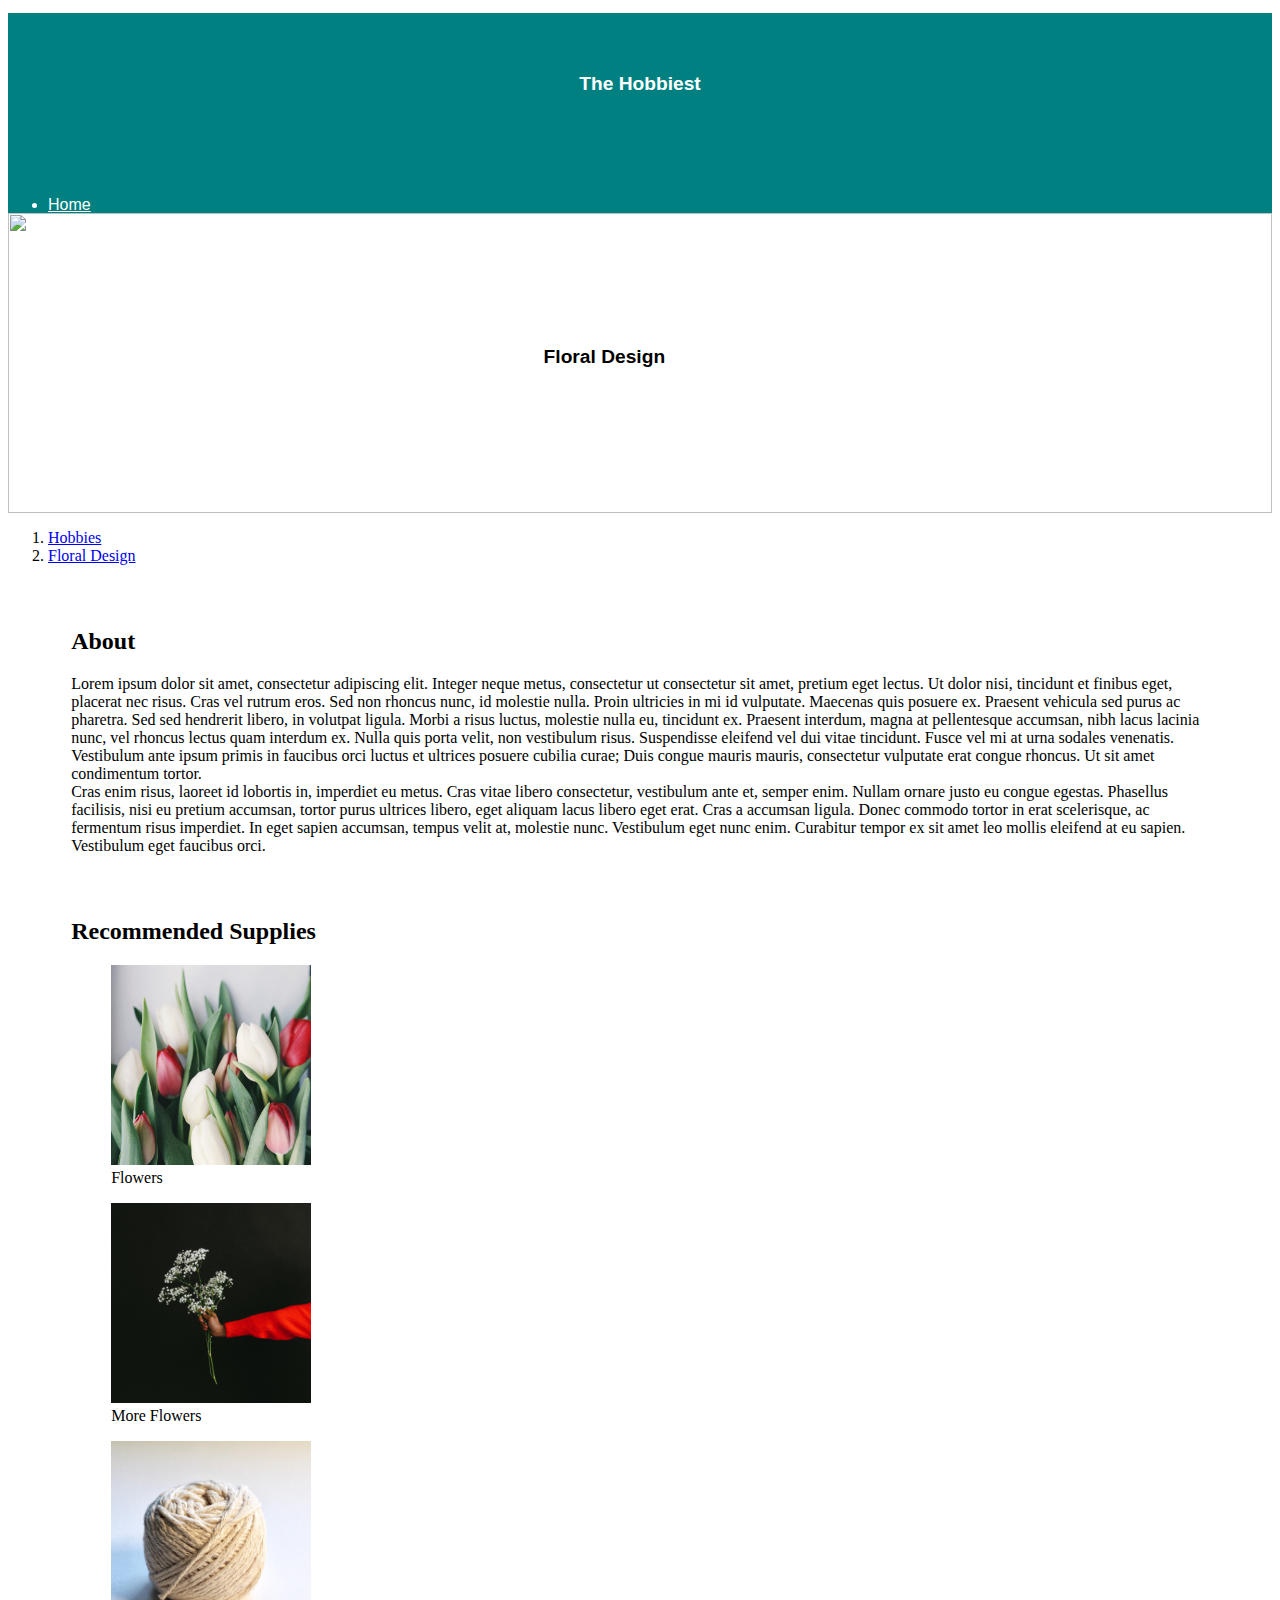
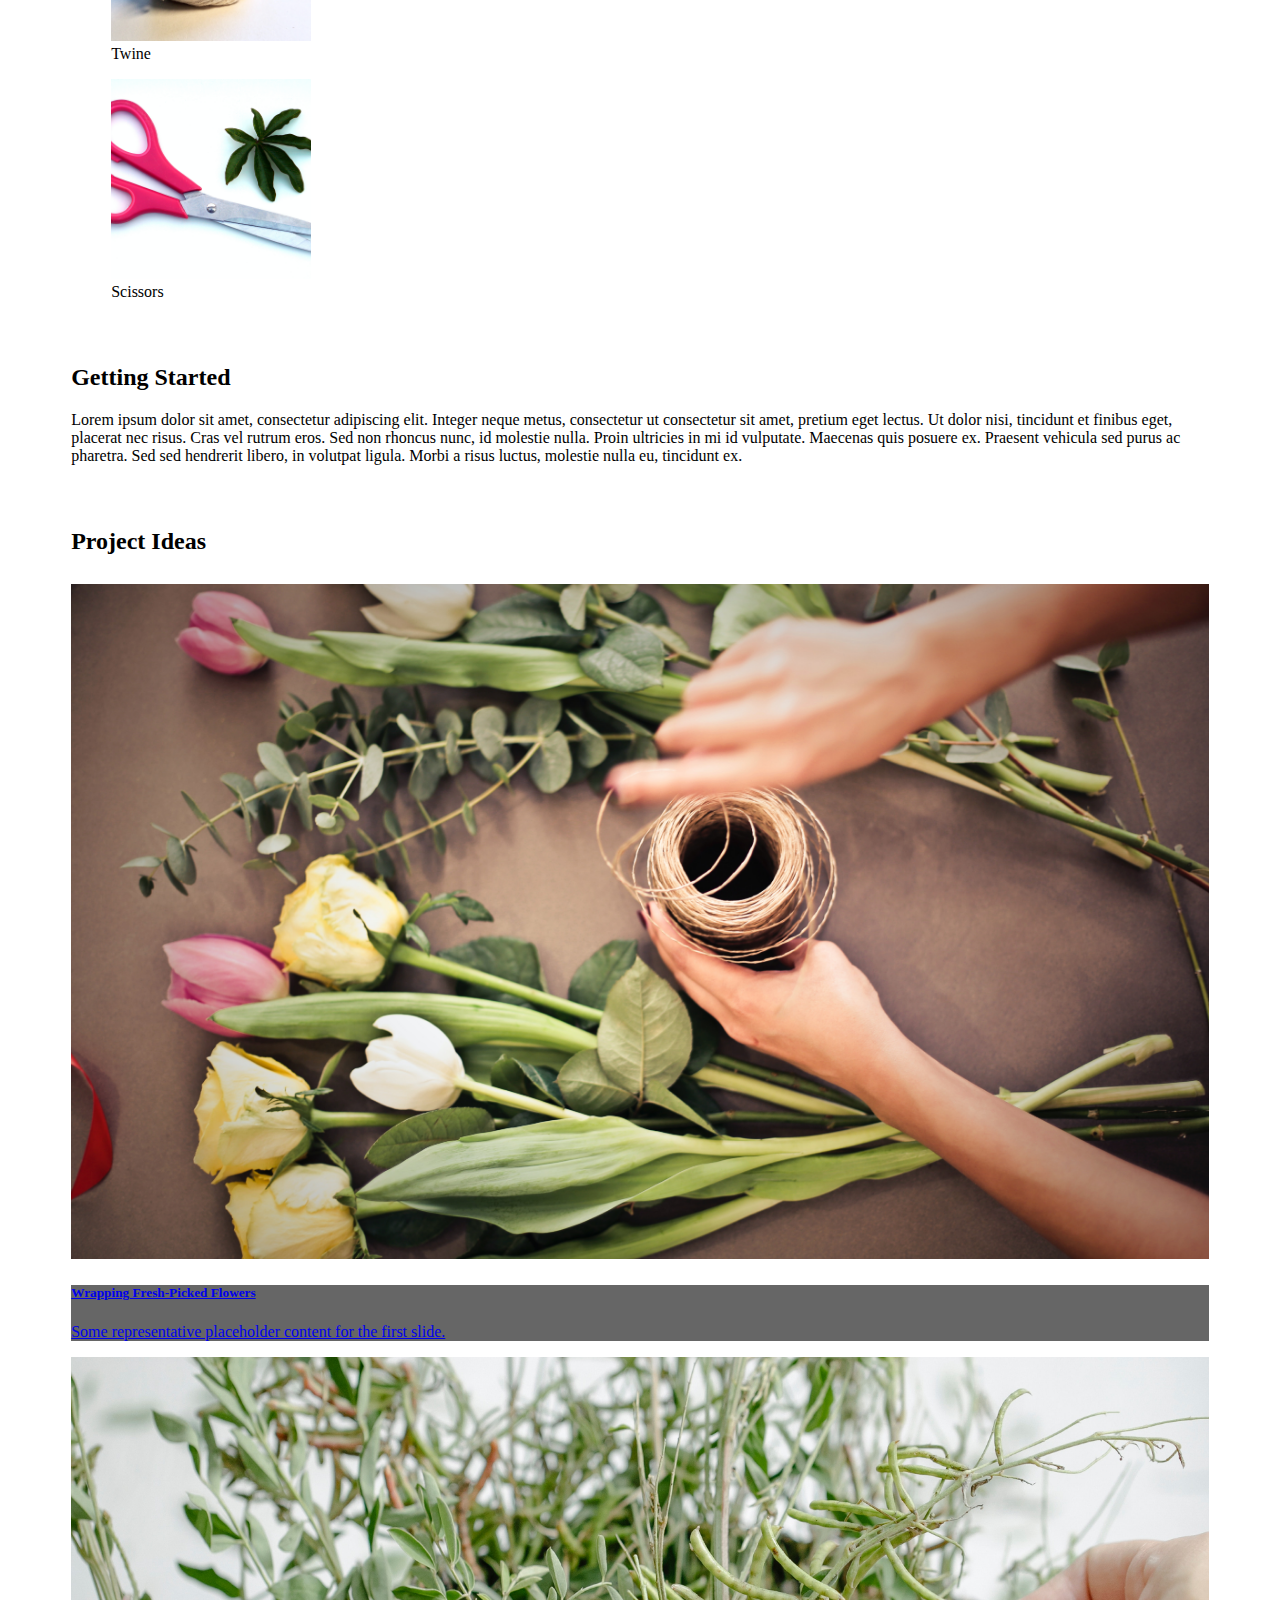
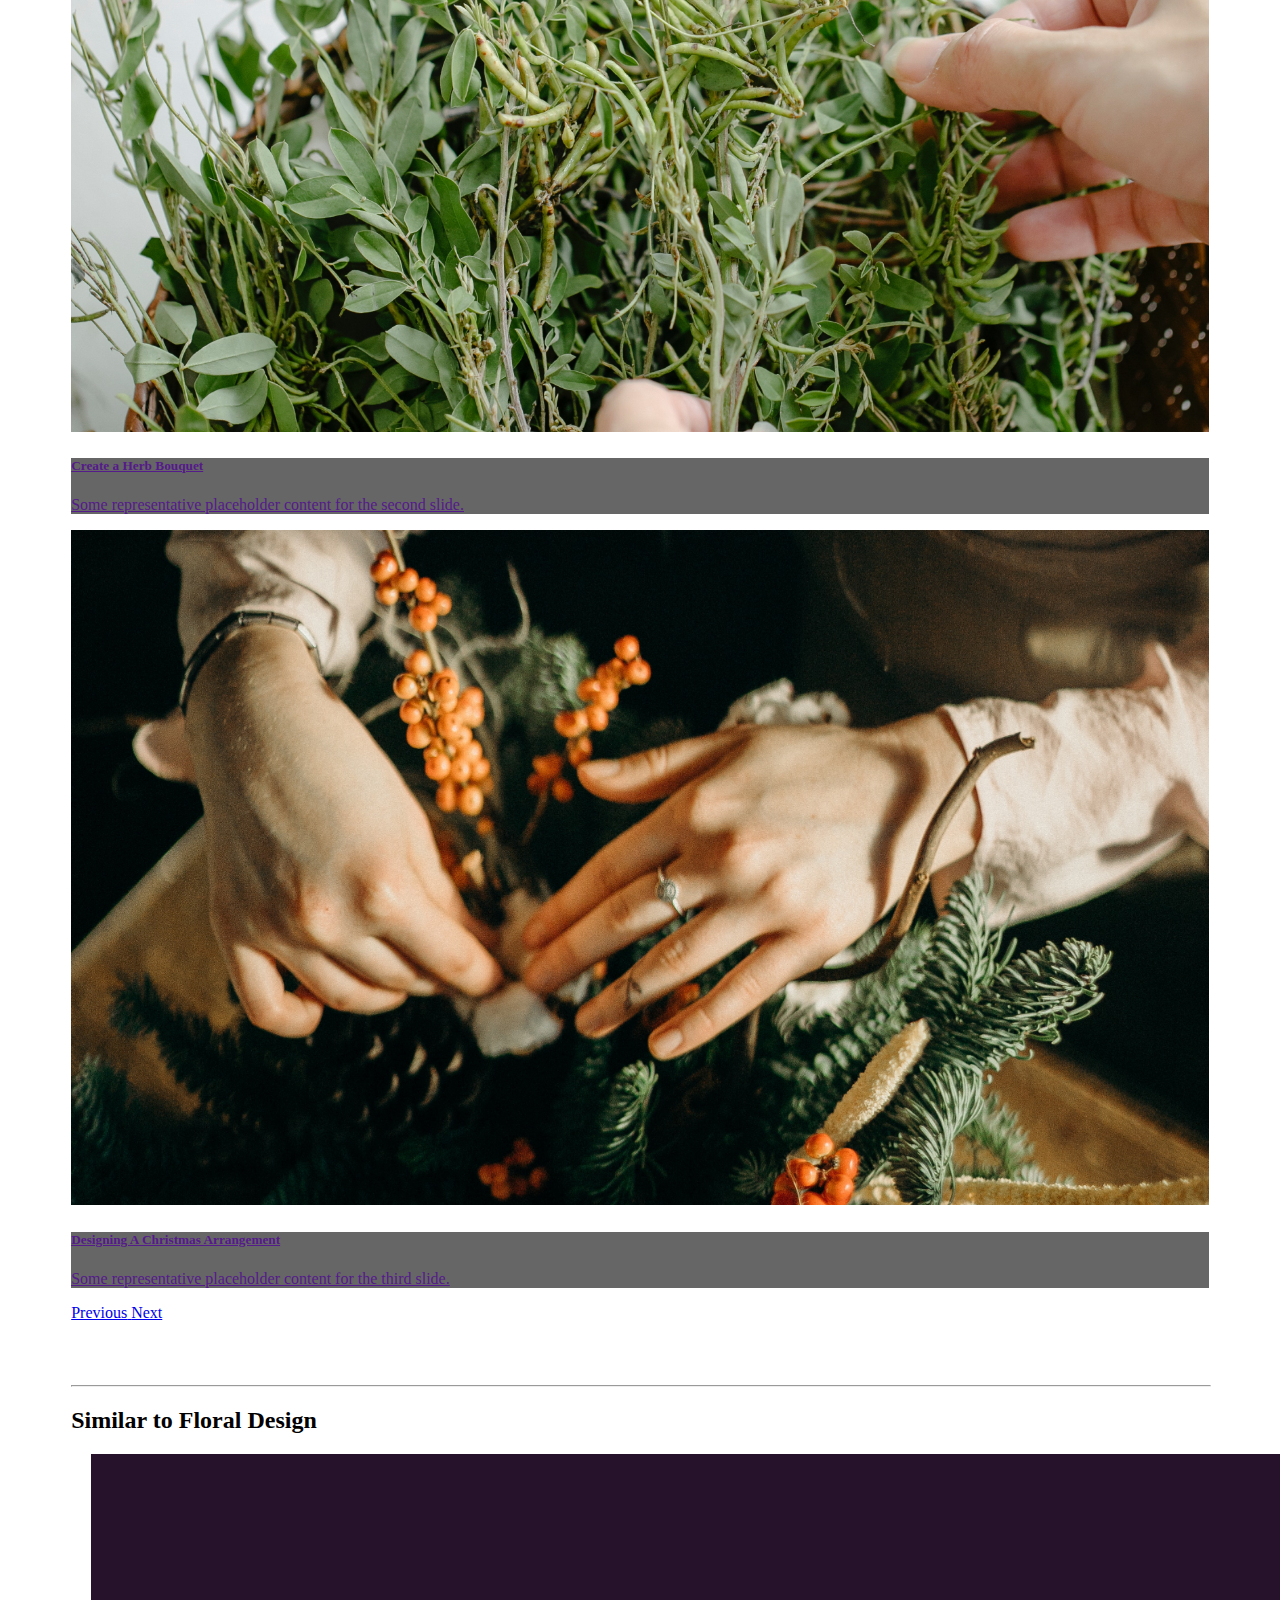
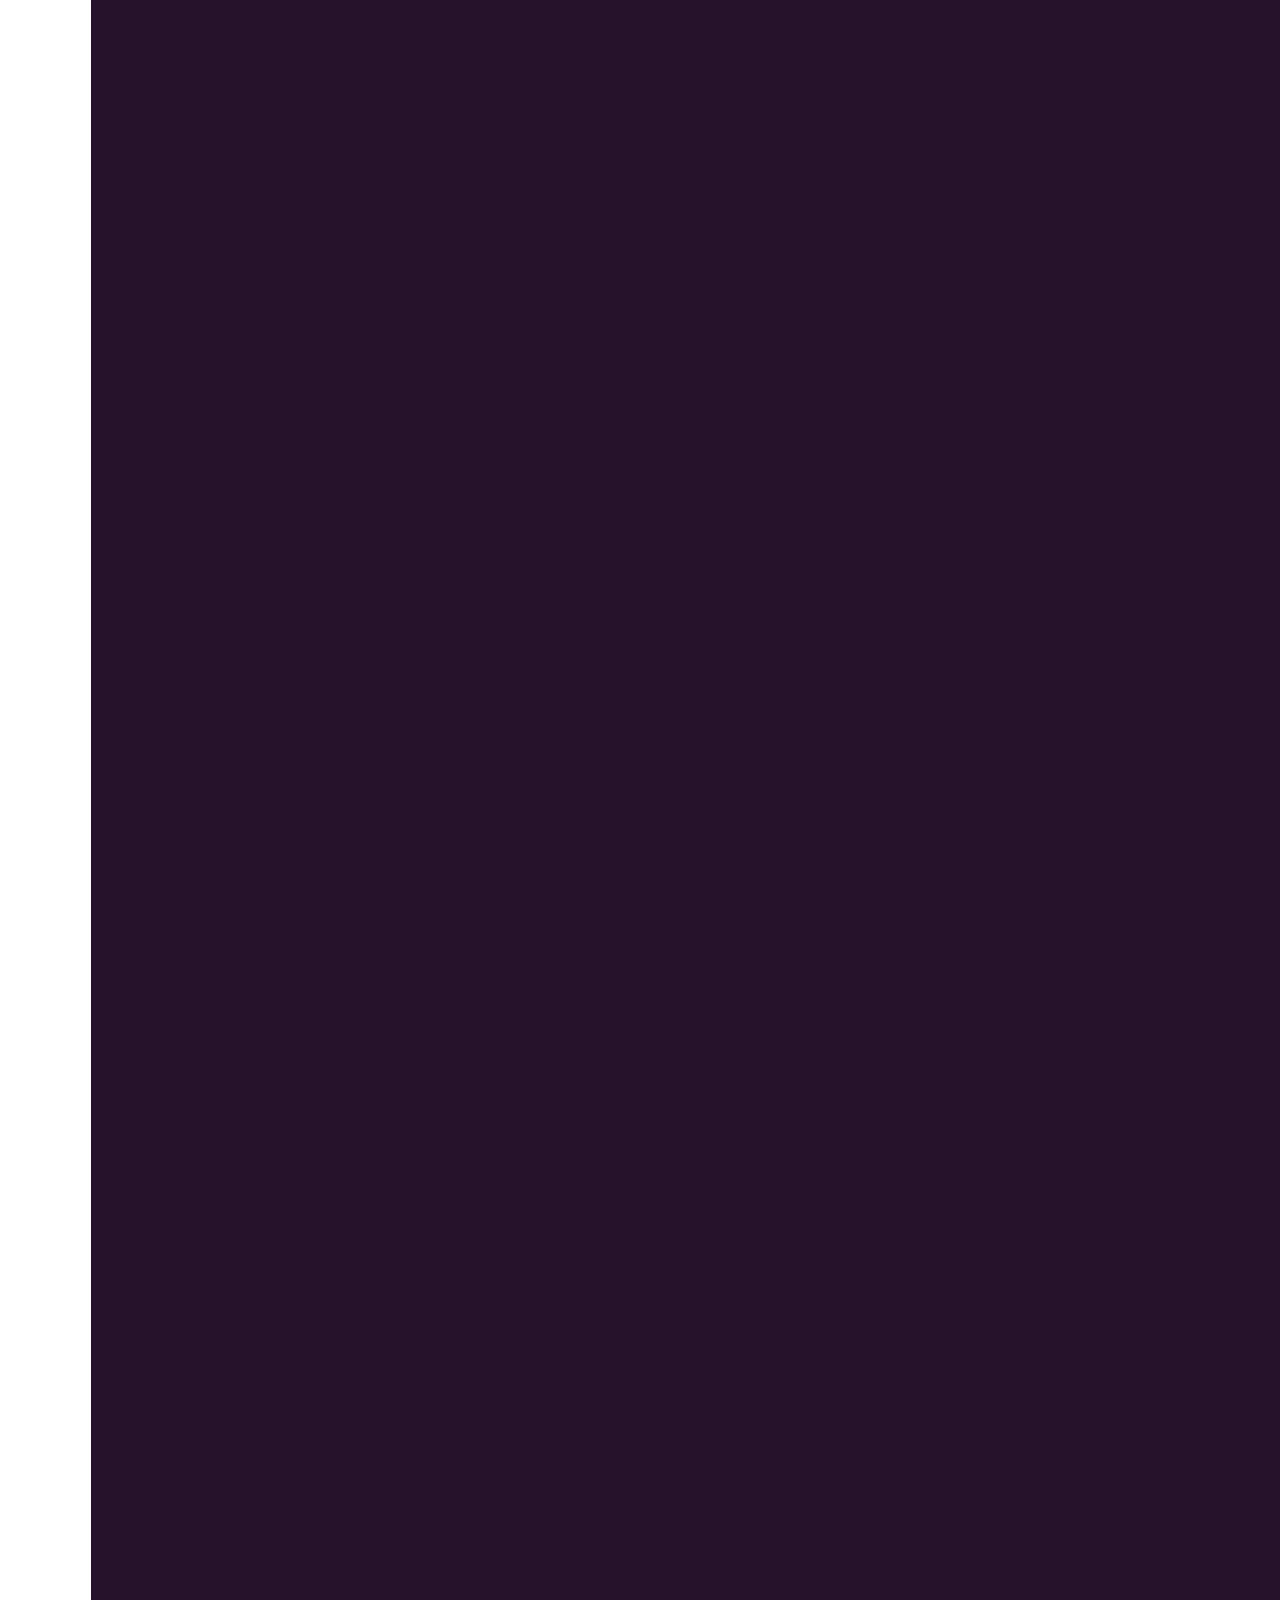
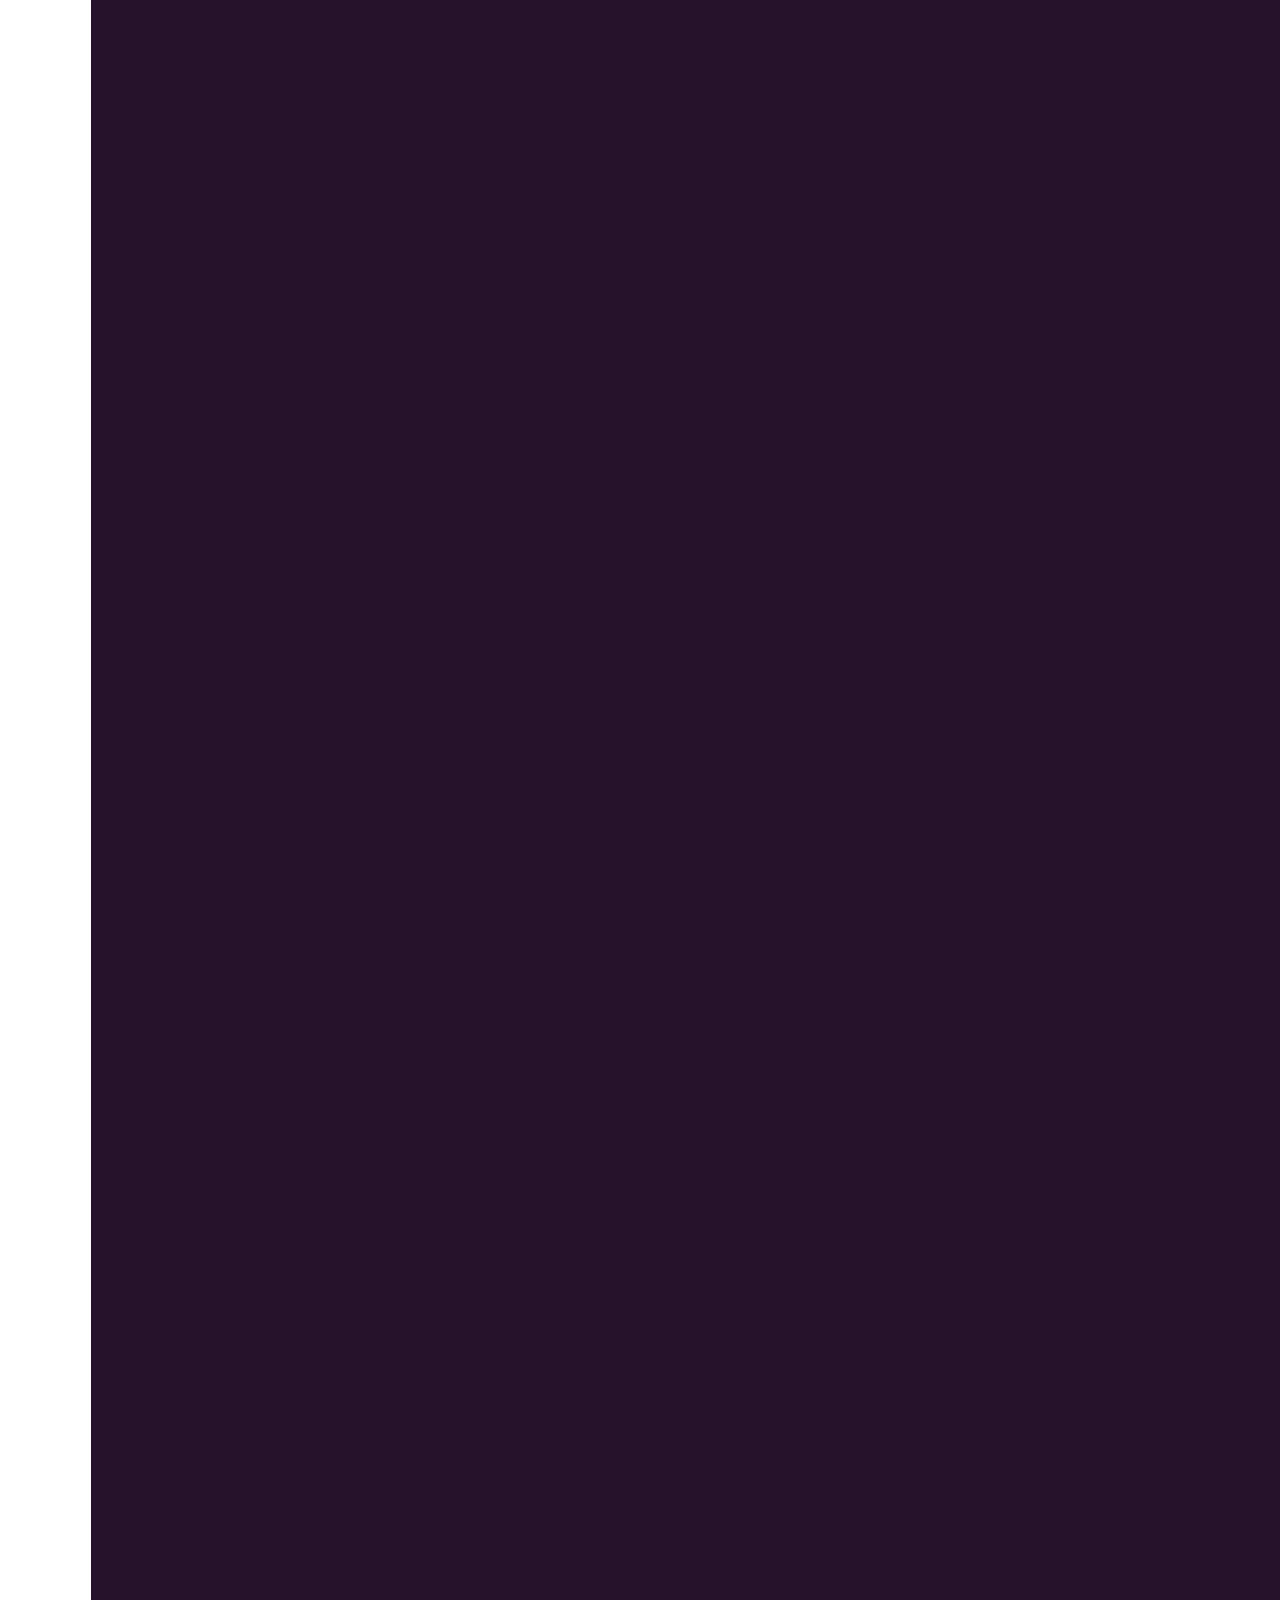
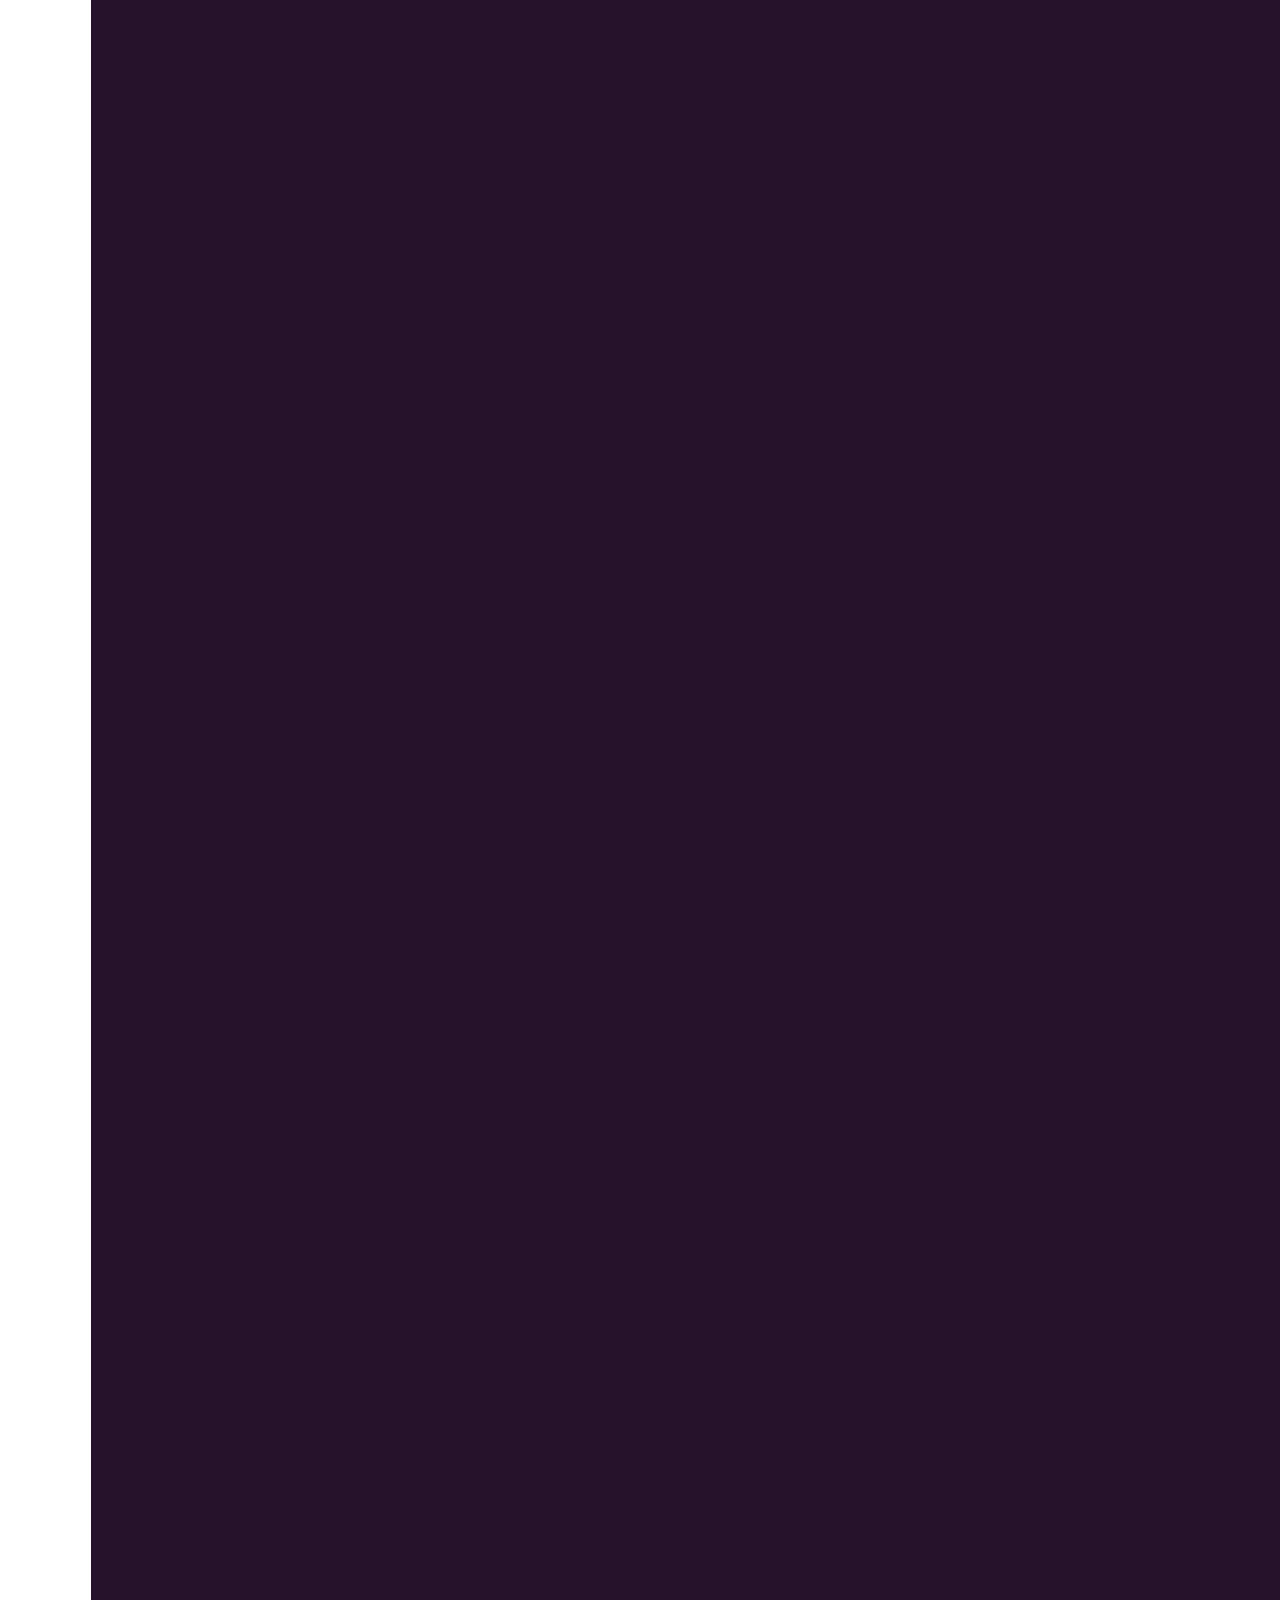
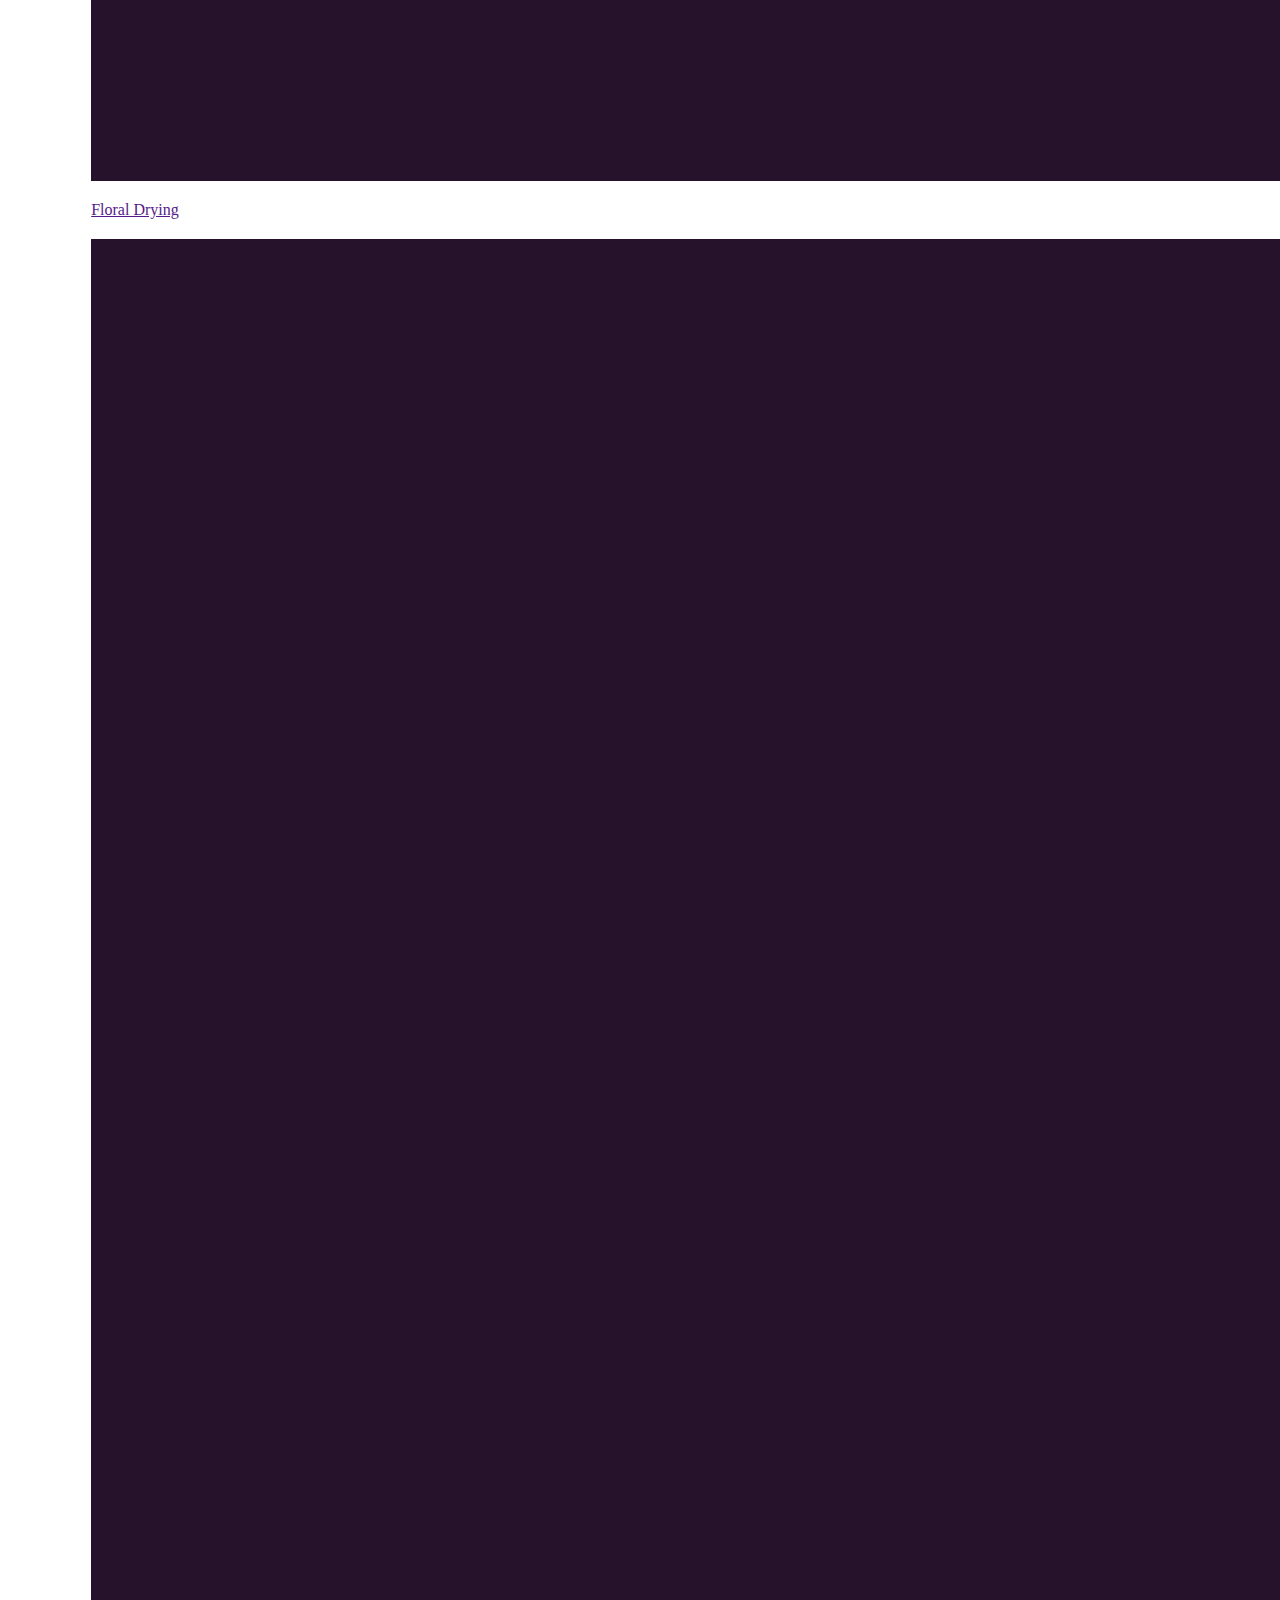
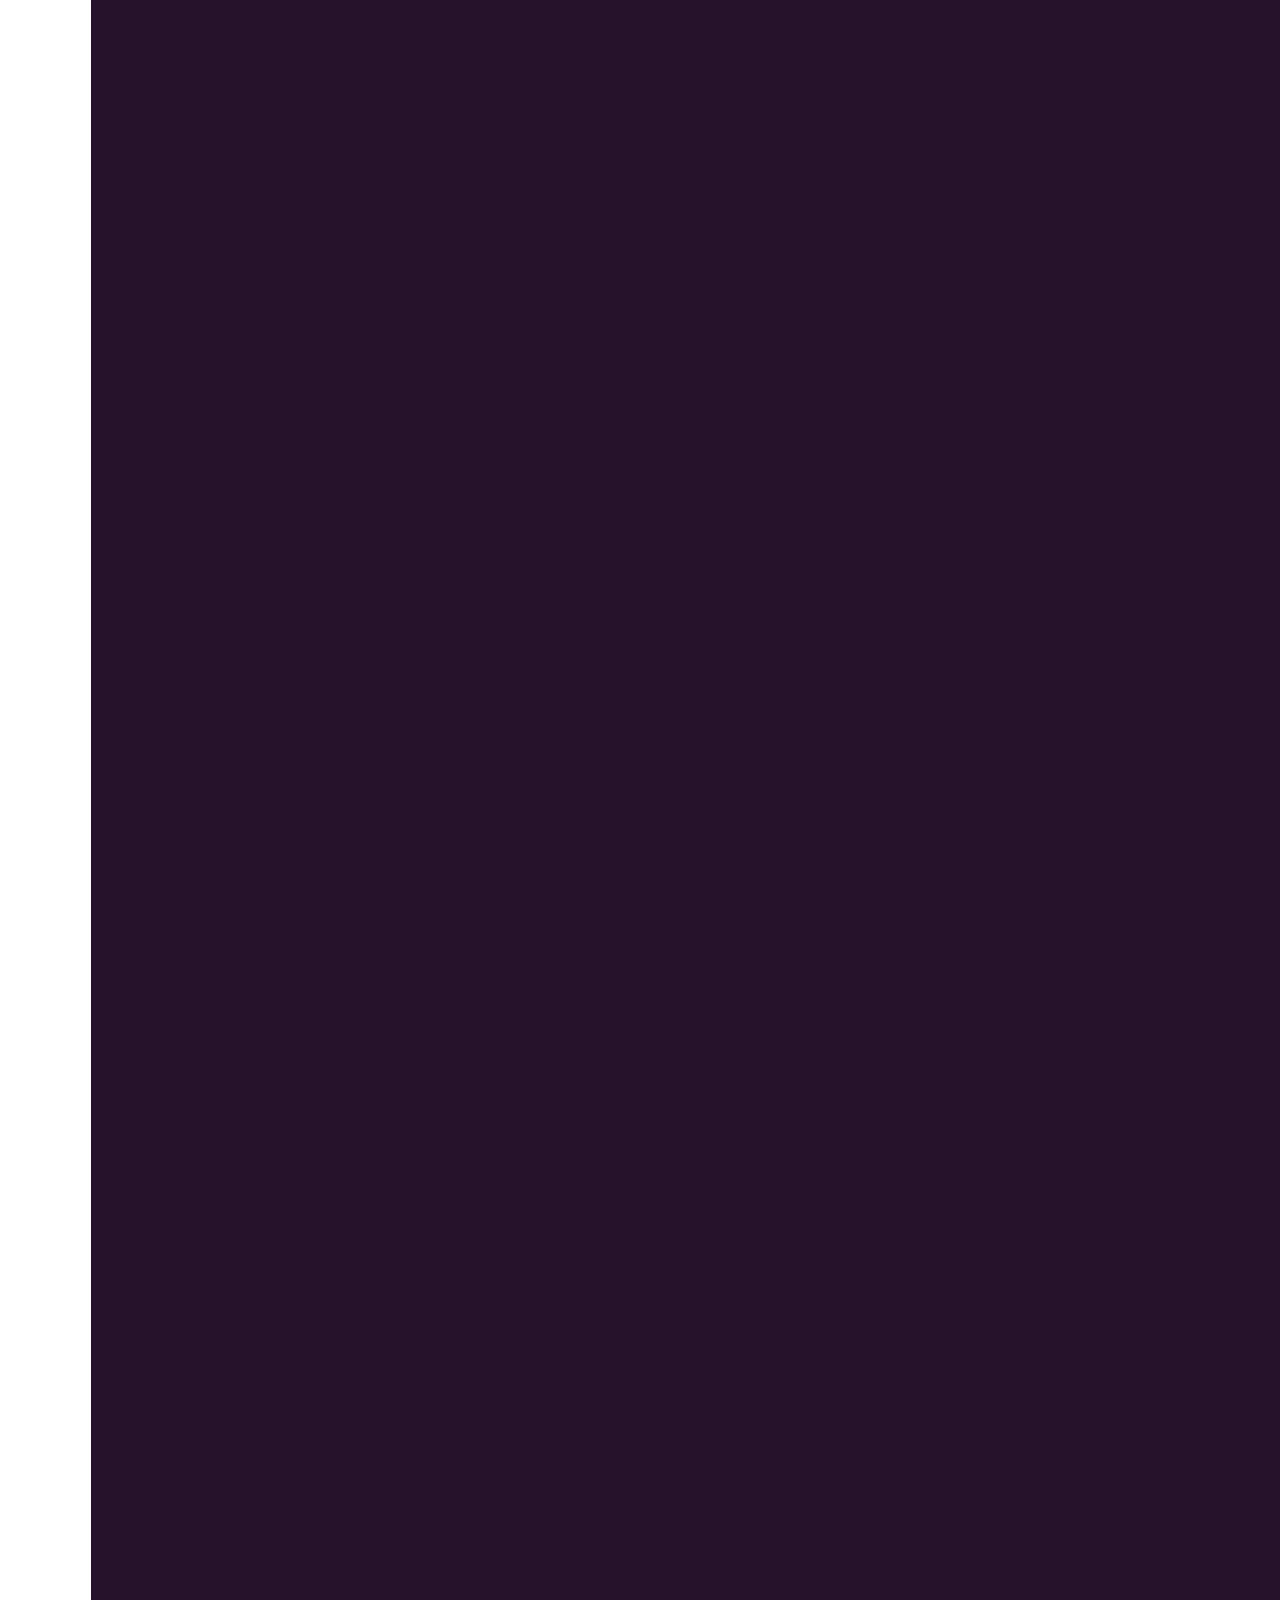
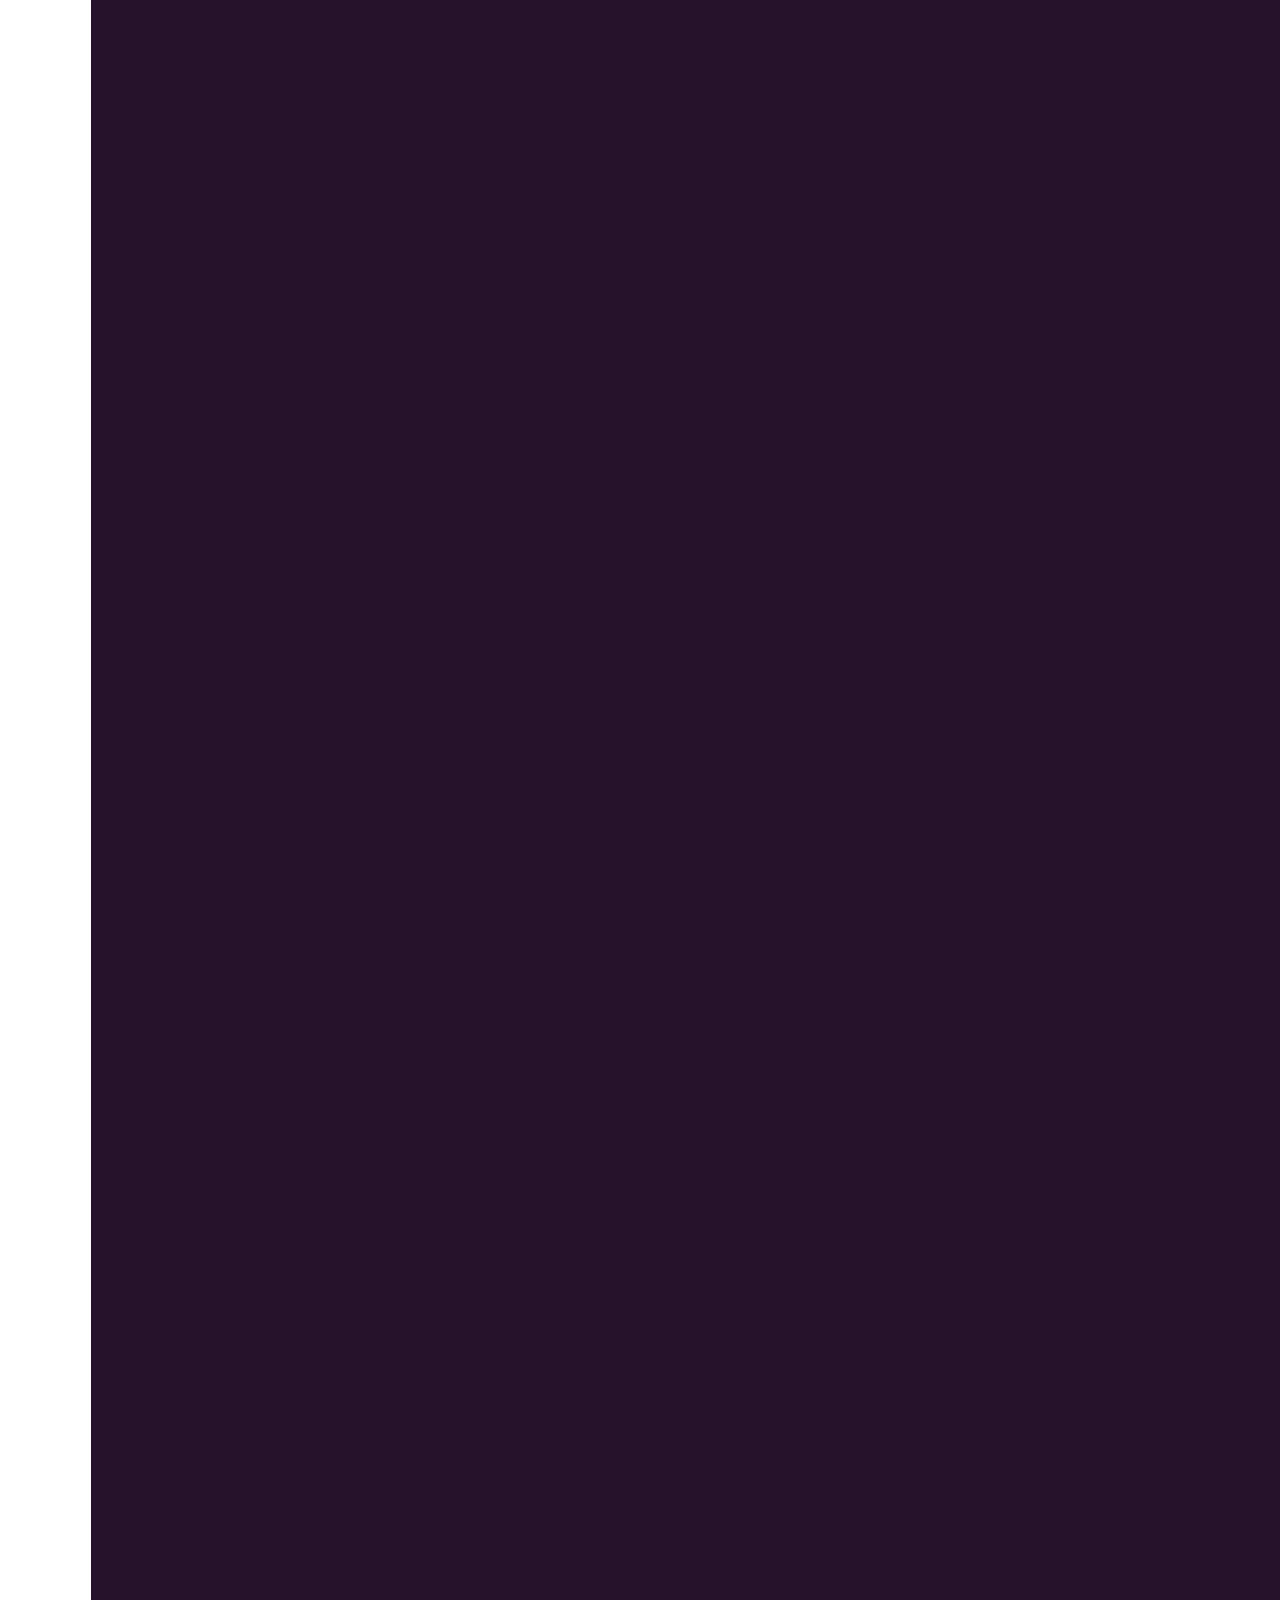
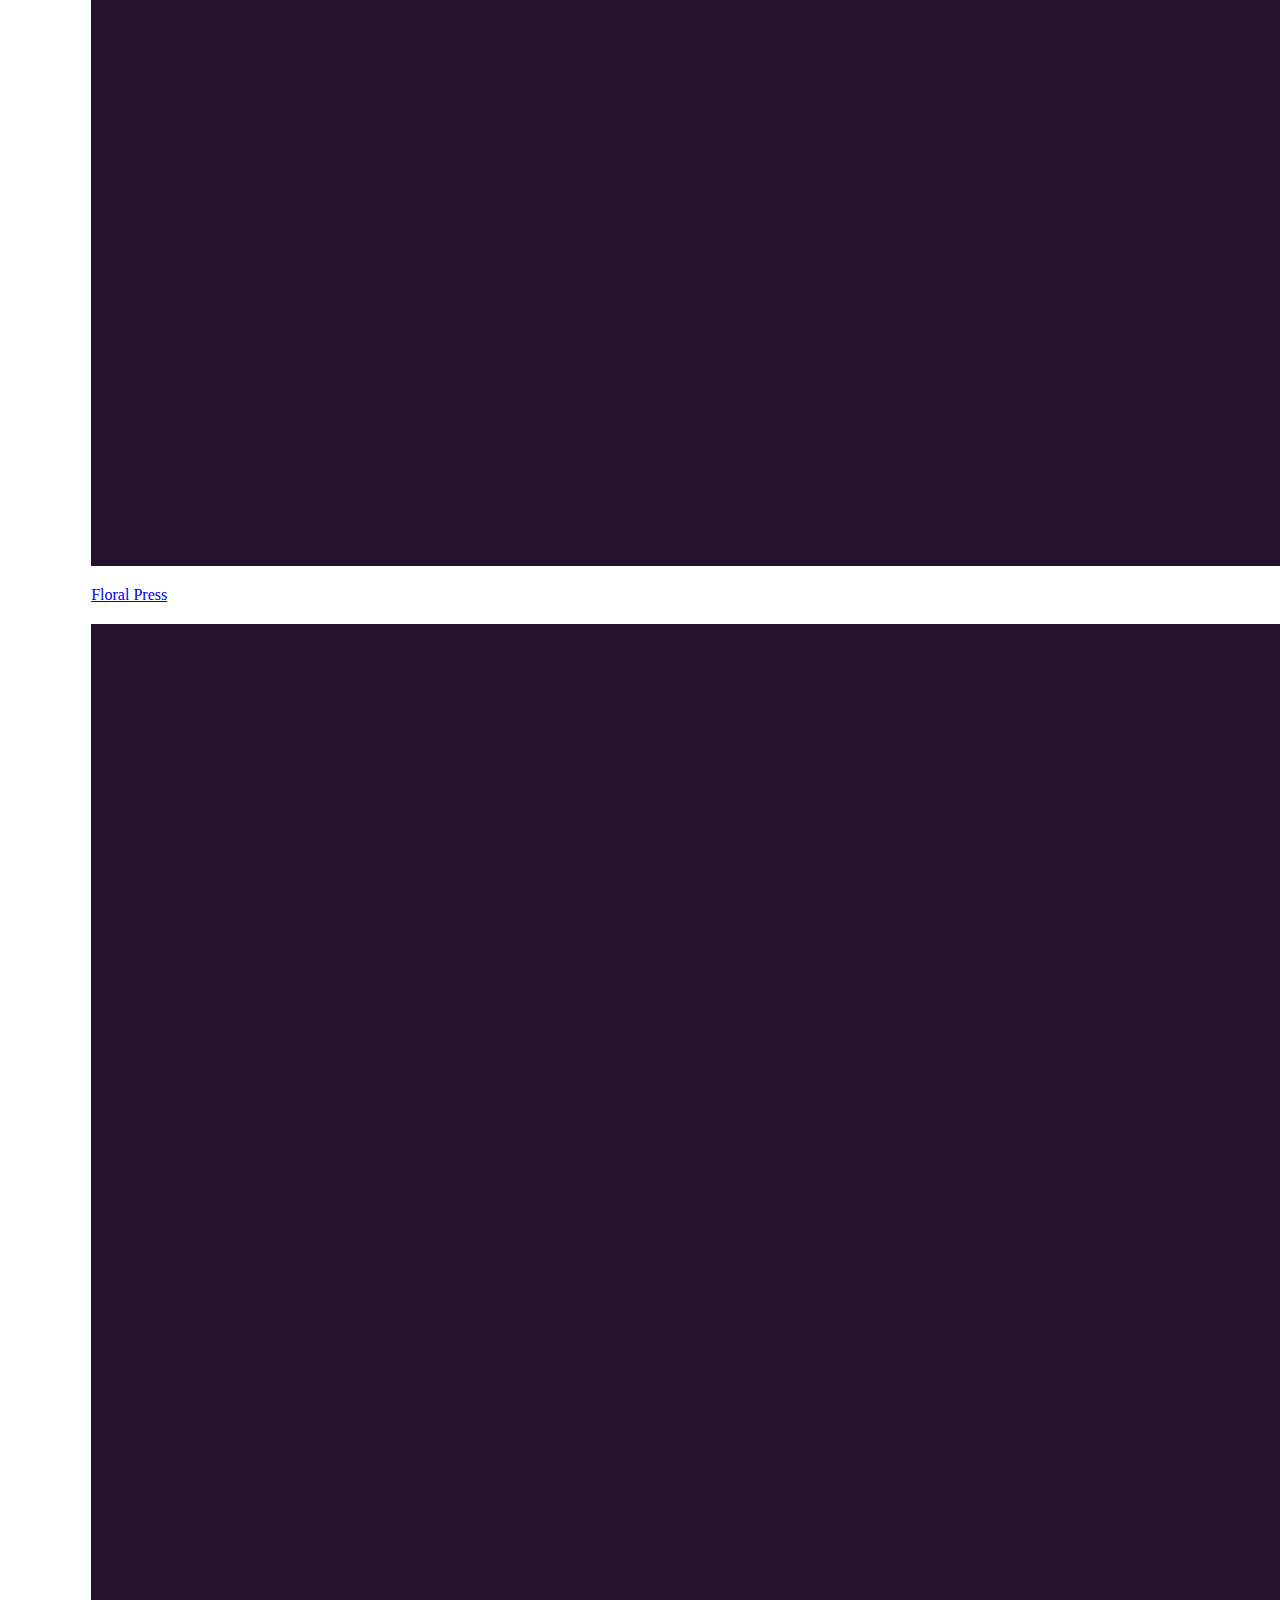
==== floral design home.html @ 6d74f30f "Hotjar Tracking Verification" ====
<!DOCTYPE html>
<html lang="en">
    <head>
        <meta charset="utf-8">
        <meta name="viewport" content="width=device-width, initial-scale=1">
        <title>Hobbiest Hobby Page</title>
        <link rel="stylesheet" href="css/index.css" type="text/css">
        <link rel="stylesheet" href="https://cdn.jsdelivr.net/npm/bootstrap@4.6.0/dist/css/bootstrap.min.css" integrity="sha384-B0vP5xmATw1+K9KRQjQERJvTumQW0nPEzvF6L/Z6nronJ3oUOFUFpCjEUQouq2+l" crossorigin="anonymous">
        <!-- Hotjar Tracking Code for https://jrzeller2021.github.io/hobbiest/ -->
        <script>
        (function(h,o,t,j,a,r){
        h.hj=h.hj||function(){(h.hj.q=h.hj.q||[]).push(arguments)};
        h._hjSettings={hjid:2479571,hjsv:6};
        a=o.getElementsByTagName('head')[0];
        r=o.createElement('script');r.async=1;
        r.src=t+h._hjSettings.hjid+j+h._hjSettings.hjsv;
        a.appendChild(r);
        })(window,document,'https://static.hotjar.com/c/hotjar-','.js?sv=');
        </script>
    </head>
    <body>
        <header>
            <h1>The Hobbiest</h1>
            <nav>
             <ul class="nav justify-content-center">
                <li class="nav-item">
                    <a class="nav-link active" href="#">Home</a>
                </li>
                <li class="nav-item">
                    <a class="nav-link" href="#">Hobbies</a>
                </li>
                <li class="nav-item">
                    <a class="nav-link" href="#">Locations</a>
                </li>
            </ul>
            </nav>
        </header>
        <div class="content">
            <div class="img-container"> 
                <img src="https://www.companybug.com/wp-content/uploads/2018/02/pexels-photo-529927.jpeg" style='height: 100%; width: 100%; object-fit: cover'></img>
                <div class="img-text">
                    <h1>Floral Design</h1>
                </div>
            </div>
            <div aria-label="breadcrumb">
                <ol class="breadcrumb">
                  <li class="breadcrumb-item"><a href="index.html">Hobbies</a></li>
                  <li class="breadcrumb-item active" aria-current="page"><a href="#">Floral Design</a></li>
                </ol>
            </div>
            <div class="hobby-about">
                <h2>About</h2>
                <p>Lorem ipsum dolor sit amet, consectetur adipiscing elit. Integer neque metus, consectetur ut consectetur sit amet, pretium eget lectus. Ut dolor nisi, tincidunt et finibus eget, placerat nec risus. Cras vel rutrum eros. Sed non rhoncus nunc, id molestie nulla. Proin ultricies in mi id vulputate. Maecenas quis posuere ex. Praesent vehicula sed purus ac pharetra. Sed sed hendrerit libero, in volutpat ligula. Morbi a risus luctus, molestie nulla eu, tincidunt ex. Praesent interdum, magna at pellentesque accumsan, nibh lacus lacinia nunc, vel rhoncus lectus quam interdum ex. Nulla quis porta velit, non vestibulum risus. Suspendisse eleifend vel dui vitae tincidunt. Fusce vel mi at urna sodales venenatis. Vestibulum ante ipsum primis in faucibus orci luctus et ultrices posuere cubilia curae; Duis congue mauris mauris, consectetur vulputate erat congue rhoncus. Ut sit amet condimentum tortor.<br>
                    Cras enim risus, laoreet id lobortis in, imperdiet eu metus. Cras vitae libero consectetur, vestibulum ante et, semper enim. Nullam ornare justo eu congue egestas. Phasellus facilisis, nisi eu pretium accumsan, tortor purus ultrices libero, eget aliquam lacus libero eget erat. Cras a accumsan ligula. Donec commodo tortor in erat scelerisque, ac fermentum risus imperdiet. In eget sapien accumsan, tempus velit at, molestie nunc. Vestibulum eget nunc enim. Curabitur tempor ex sit amet leo mollis eleifend at eu sapien. Vestibulum eget faucibus orci.</p>
            </div>
            <div class="hobby-supplies">
                <h2>Recommended Supplies</h2>
                <div class="supply-container">
                    <figure class="figure">
                        <img src="images/pexels-brigitte-tohm-350349.jpg" id="supply-1" class="img-thumbnail" alt="Flowers1">
                        <figcaption class="figure-caption">Flowers</figcaption>
                    </figure>
                    <figure class="figure">
                        <img src="images/pexels-anna-shvets-3746197.jpg" id="supply-2" class="img-thumbnail" alt="Flowers2">
                        <figcaption class="figure-caption">More Flowers</figcaption>
                    </figure>
                    <figure class="figure">
                        <img src="images/pexels-jess-bailey-designs-745761.jpg" id="supply-3" class="img-thumbnail" alt="Twine">
                        <figcaption class="figure-caption">Twine</figcaption>
                    </figure>
                    <figure class="figure">
                        <img src="images/pexels-mike-211710.jpg" id="supply-4" class="img-thumbnail" alt="Scissors">
                        <figcaption class="figure-caption">Scissors</figcaption>
                    </figure>
                </div>
            </div>
            <div class="hobby-start-up">
                <h2>Getting Started</h2>
                    <p>Lorem ipsum dolor sit amet, consectetur adipiscing elit. Integer neque metus, consectetur ut consectetur sit amet, pretium eget lectus. Ut dolor nisi, tincidunt et finibus eget, placerat nec risus. Cras vel rutrum eros. Sed non rhoncus nunc, id molestie nulla. Proin ultricies in mi id vulputate. Maecenas quis posuere ex. Praesent vehicula sed purus ac pharetra. Sed sed hendrerit libero, in volutpat ligula. Morbi a risus luctus, molestie nulla eu, tincidunt ex. </p>
            </div>
            <div class="hobby-projects">
                <h2>Project Ideas</h2>
                <div id="project-carousel" class="carousel slide carousel-fade" data-ride="carousel">
                    <div class="carousel-inner">
                        <div class="carousel-item active" data-interval="5000" data-wrap="true">
                            <a href="floral design project 1.html">
                                <img src="images/pexels-adrienn-1458282.jpg" id="project-slide-1" class="d-block w-100" alt="Slide 1" sty>
                                <div class="carousel-caption d-none d-md-block">
                                  <h5>Wrapping Fresh-Picked Flowers</h5>
                                  <p>Some representative placeholder content for the first slide.</p>
                                </div>
                            </a>
                        </div>
                        <div class="carousel-item" data-interval="5000" data-wrap="true">
                            <a href="">
                                <img src="images/pexels-teona-swift-6850739.jpg" id="project-slide-2" class="d-block w-100" alt="Slide 2">
                                <div class="carousel-caption d-none d-md-block">
                                  <h5>Create a Herb Bouquet</h5>
                                  <p>Some representative placeholder content for the second slide.</p>
                                </div>
                            </a>
                        </div>
                        <div class="carousel-item" data-interval="5000" data-wrap="true">
                            <a href="">
                                <img src="images/pexels-cottonbro-3171033.jpg" id="project-slide-3" class="d-block w-100" alt="Slide 3">
                                <div class="carousel-caption d-none d-md-block">
                                  <h5>Designing A Christmas Arrangement</h5>
                                  <p>Some representative placeholder content for the third slide.</p>
                                </div>
                            </a>
                        </div>
                      </div>
                      <a class="carousel-control-prev" href="#project-carousel" role="button" data-slide="prev">
                        <span class="carousel-control-prev-icon" aria-hidden="true"></span>
                        <span class="sr-only">Previous</span>
                      </a>
                      <a class="carousel-control-next" href="#project-carousel" role="button" data-slide="next">
                        <span class="carousel-control-next-icon" aria-hidden="true"></span>
                        <span class="sr-only">Next</span>
                      </a>
                </div>
            </div>
            <div class="related-hobbies">
                <hr width="100%">
                <h2>Similar to Floral Design</h2>
                <div class="row">
                    <div class="col-lg-3 col-md-6 col-sm-12">
                        <div class="card" style="width: 18rem;">
                            <a href="">
                                <img src="images/Placeholder.png" class="card-img-top" alt="...">
                                <div class="card-body">
                                    <p class="card-text">Floral Drying</p>
                                </div>
                            </a>
                        </div>
                    </div>
                    <div class="col-lg-3 col-md-6 col-sm-12">
                        <div class="card" style="width: 18rem;">
                            <a href="floral press home.html">
                                <img src="images/Placeholder.png" class="card-img-top" alt="...">
                                <div class="card-body">
                                    <p class="card-text">Floral Press</p>
                                </div>
                            </a>
                        </div>
                    </div>
                    <div class="col-lg-3 col-md-6 col-sm-12">
                        <div class="card" style="width: 18rem;">
                            <a href="">
                                <img src="images/Placeholder.png" class="card-img-top" alt="...">
                                <div class="card-body">
                                    <p class="card-text">Decorative Hand Soap</p>
                                </div>
                            </a>
                        </div>
                    </div>
                    <div class="col-lg-3 col-md-6 col-sm-12">
                        <div class="card" style="width: 18rem;">
                            <a href="">
                                <img src="images/Placeholder.png" class="card-img-top" alt="...">
                                <div class="card-body">
                                    <p class="card-text">Gardening</p>
                                </div>
                            </a>
                        </div>
                    </div>
                </div>
            </div>
        </div>
        <footer>
            <div class="footer">
                <div class="row">
                    <div class="col-sm-12 col-md-12 col-lg-12"></div> 
                </div>
            </div>
        </footer>
        <script src="https://code.jquery.com/jquery-3.5.1.slim.min.js" integrity="sha384-DfXdz2htPH0lsSSs5nCTpuj/zy4C+OGpamoFVy38MVBnE+IbbVYUew+OrCXaRkfj" crossorigin="anonymous"></script>
        <script src="https://cdn.jsdelivr.net/npm/bootstrap@4.6.0/dist/js/bootstrap.bundle.min.js" integrity="sha384-Piv4xVNRyMGpqkS2by6br4gNJ7DXjqk09RmUpJ8jgGtD7zP9yug3goQfGII0yAns" crossorigin="anonymous"></script>
    </body>
</html>
---- css/index.css ----
header {
    width: 100%;
    height: 200px;
    box-sizing: border-box;
    background-color: teal;
    color: white;
}

h1 {
    text-align: center;
    top: 30%;
    height: 100px;
    box-sizing: border-box;
    font-size: larger;
    position: relative;
    font-family:'Lucida Sans', 'Lucida Sans Regular', 'Lucida Grande', 'Lucida Sans Unicode', Geneva, Verdana, sans-serif;
}

p {
    width: 100%;
    padding: 0;
    font-size: medium;
    position: relative;
}

/*Top Nav Controls*/
nav {
    position: absolute;
    top: 20%;
    width: 100%;
    height: 50px;
    box-sizing: border-box;
}

nav ul li  a {
    color: white;
    font-size: medium;
    font-family:'Gill Sans', 'Gill Sans MT', Calibri, 'Trebuchet MS', sans-serif;
}

/*Side Nav Controls*/
div {
    white-space: nowrap;
}

.sidebar {
    float: left;
    background-color:mediumaquamarine;
    height: 100%;
    width: 200px;
    position: sticky!important;
    z-index: 1;
    overflow: auto;
}

.sidebar side-nav-button {
    font-size: smaller;
}

/*Content*/
content {
    margin-left: 20%;
    position: relative;
    float: right;
}

.card {
    margin: 20px;
    justify-content: space-between;
}

footer {
    width: 100%;
    height: 100px;
    background-color: teal;
}
/*Floral Home*/
.img-container {
    height: 300px;
    position: relative;
    align-content: center;
    justify-content: center;
}

.img-text h1 {
    font-family: 'Lucida Sans', 'Lucida Sans Regular', 'Lucida Grande', 'Lucida Sans Unicode', Geneva, Verdana, sans-serif;
    font-size: largest;
    text-align: center;
    position: absolute;
    top: 30%;
    left: 40%;
    padding: 30px;
    color: black;
}

content {
    display: block;
    width: 100%;
}

.hobby-about {
    margin: 5%;
    white-space: normal;
}

.hobby-supplies {
    margin: 5%;
    white-space: normal;
}

.hobby-start-up {
    margin: 5%;
    white-space: normal;
}

.related-hobbies {
    margin: 5%;
    white-space: normal;
}

.hobby-projects {
    margin: 5%;
}

#project-carousel {
    margin: 2.5% 0;
}

.w-100 {
    width: 100% !important;
    height: 75vh;
    object-fit: cover;
  }
  
  #project-slide-1 {
      object-position: 5%;
  }

  #project-slide-2 {
    object-position: 15%;
}

#project-slide-3 {
    object-position: 3%;
}

.carousel-caption {
    background-color: rgba(0, 0, 0, 0.6);
}

.supply-container figure img {
    width: 200px;
    height: 200px;
    margin-right: 15px;
    object-fit: cover;
}

#supply-1 {
    object-position: 7.5%;
}

#supply-3 {
    object-position: 3%; 
}

.header {
    margin: 5%;
    white-space: normal;
}

.step-1 {
    margin: 5%;
    white-space: normal;
}

.step-1 p {
    width: 55%;
}

.step-1 figure img {
    width: 450px;
    height: 250px;
    object-fit: cover; 
}

.step-2 {
    margin: 5%;
    white-space: normal;
}

.step-2 p {
    width: 55%;
}

.step-2 figure img {
    width: 450px;
    height: 250px;
    object-fit: cover; 
}

.step-3 {
    margin: 5%;
    white-space: normal;
}

.step-3 p {
    width: 55%;
}

.step-3 figure img {
    width: 450px;
    height: 250px;
    object-fit: cover; 
}

.step-4 {
    margin: 5%;
    white-space: normal;
}

.step-4 p {
    width: 55%;
}

.step-4 figure img {
    width: 450px;
    height: 250px;
    object-fit: cover; 
}

.step-5 {
    margin: 5%;
    white-space: normal;
}

.step-5 p {
    width: 55%;
}

.step-5 figure img {
    width: 450px;
    height: 250px;
    object-fit: cover; 
}

.bottom-nav {
    margin: 3%;
}

.back a p {
    width: 50px;
}
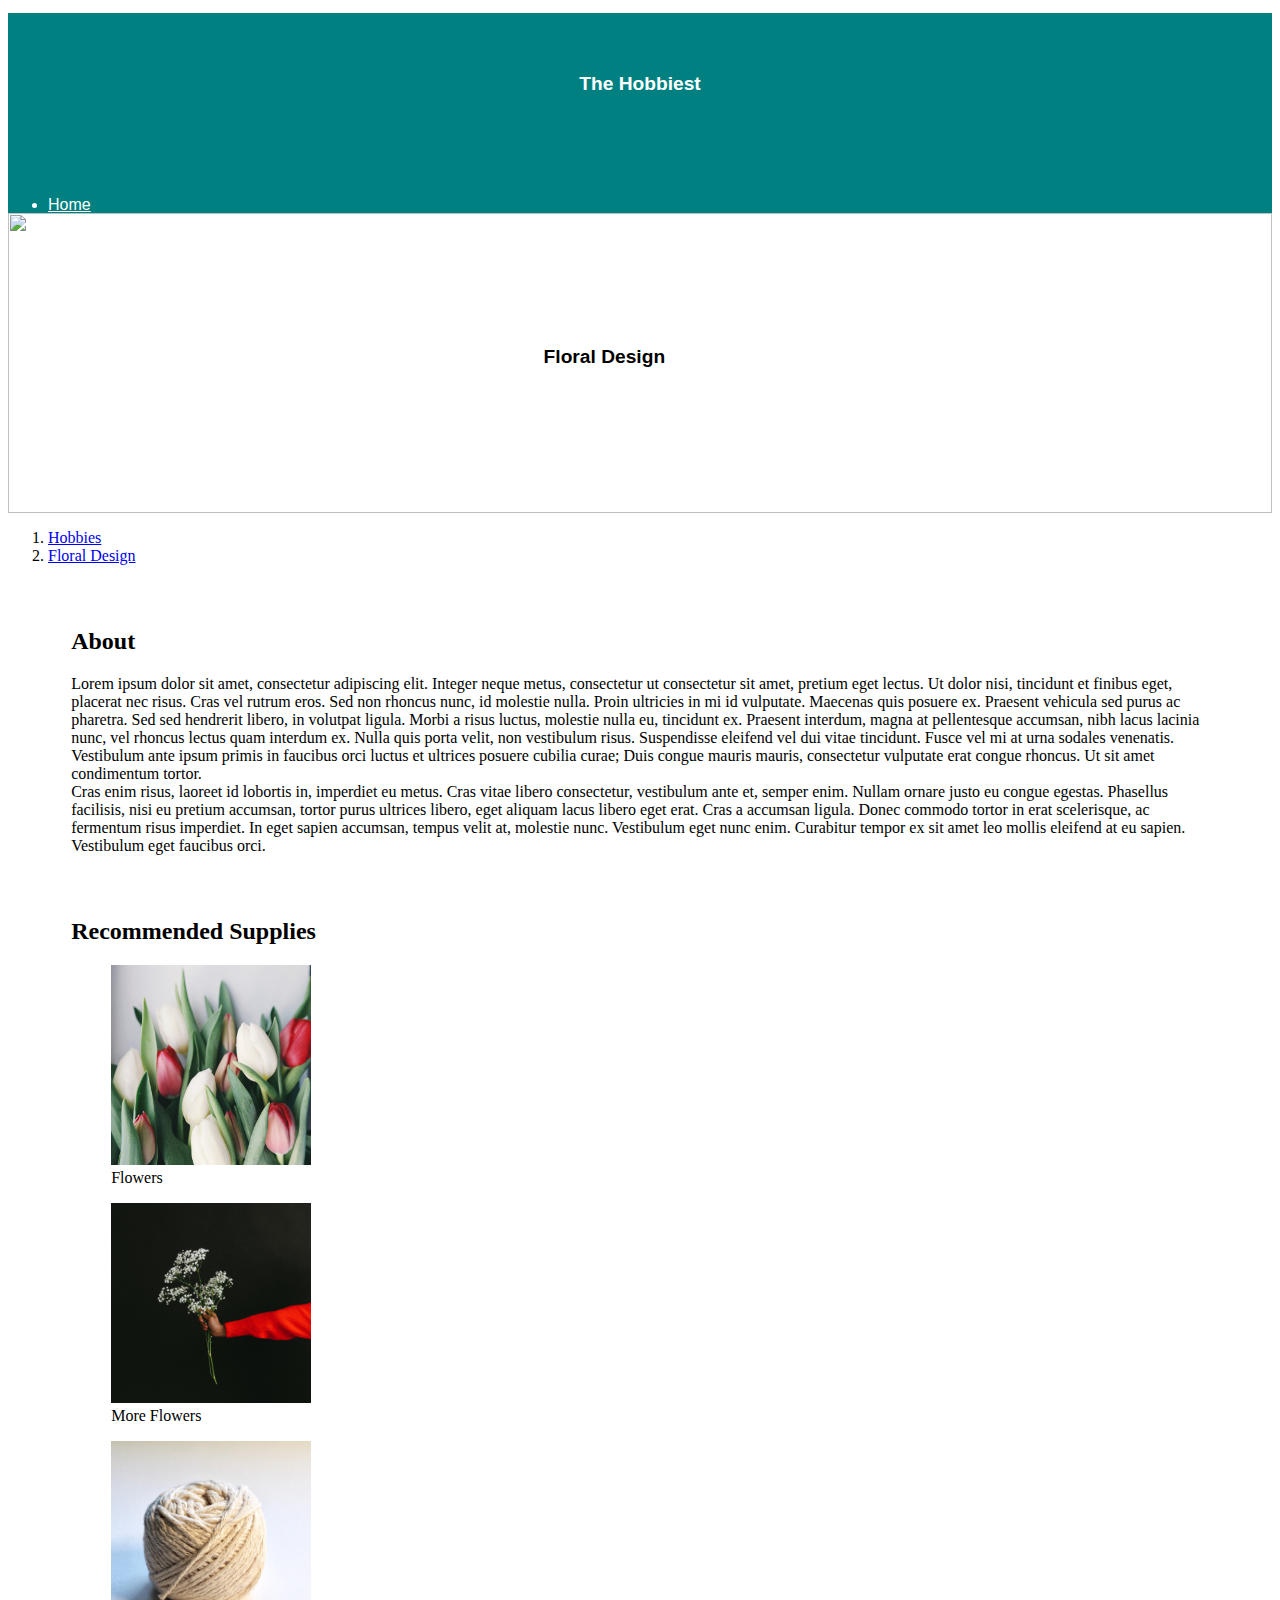
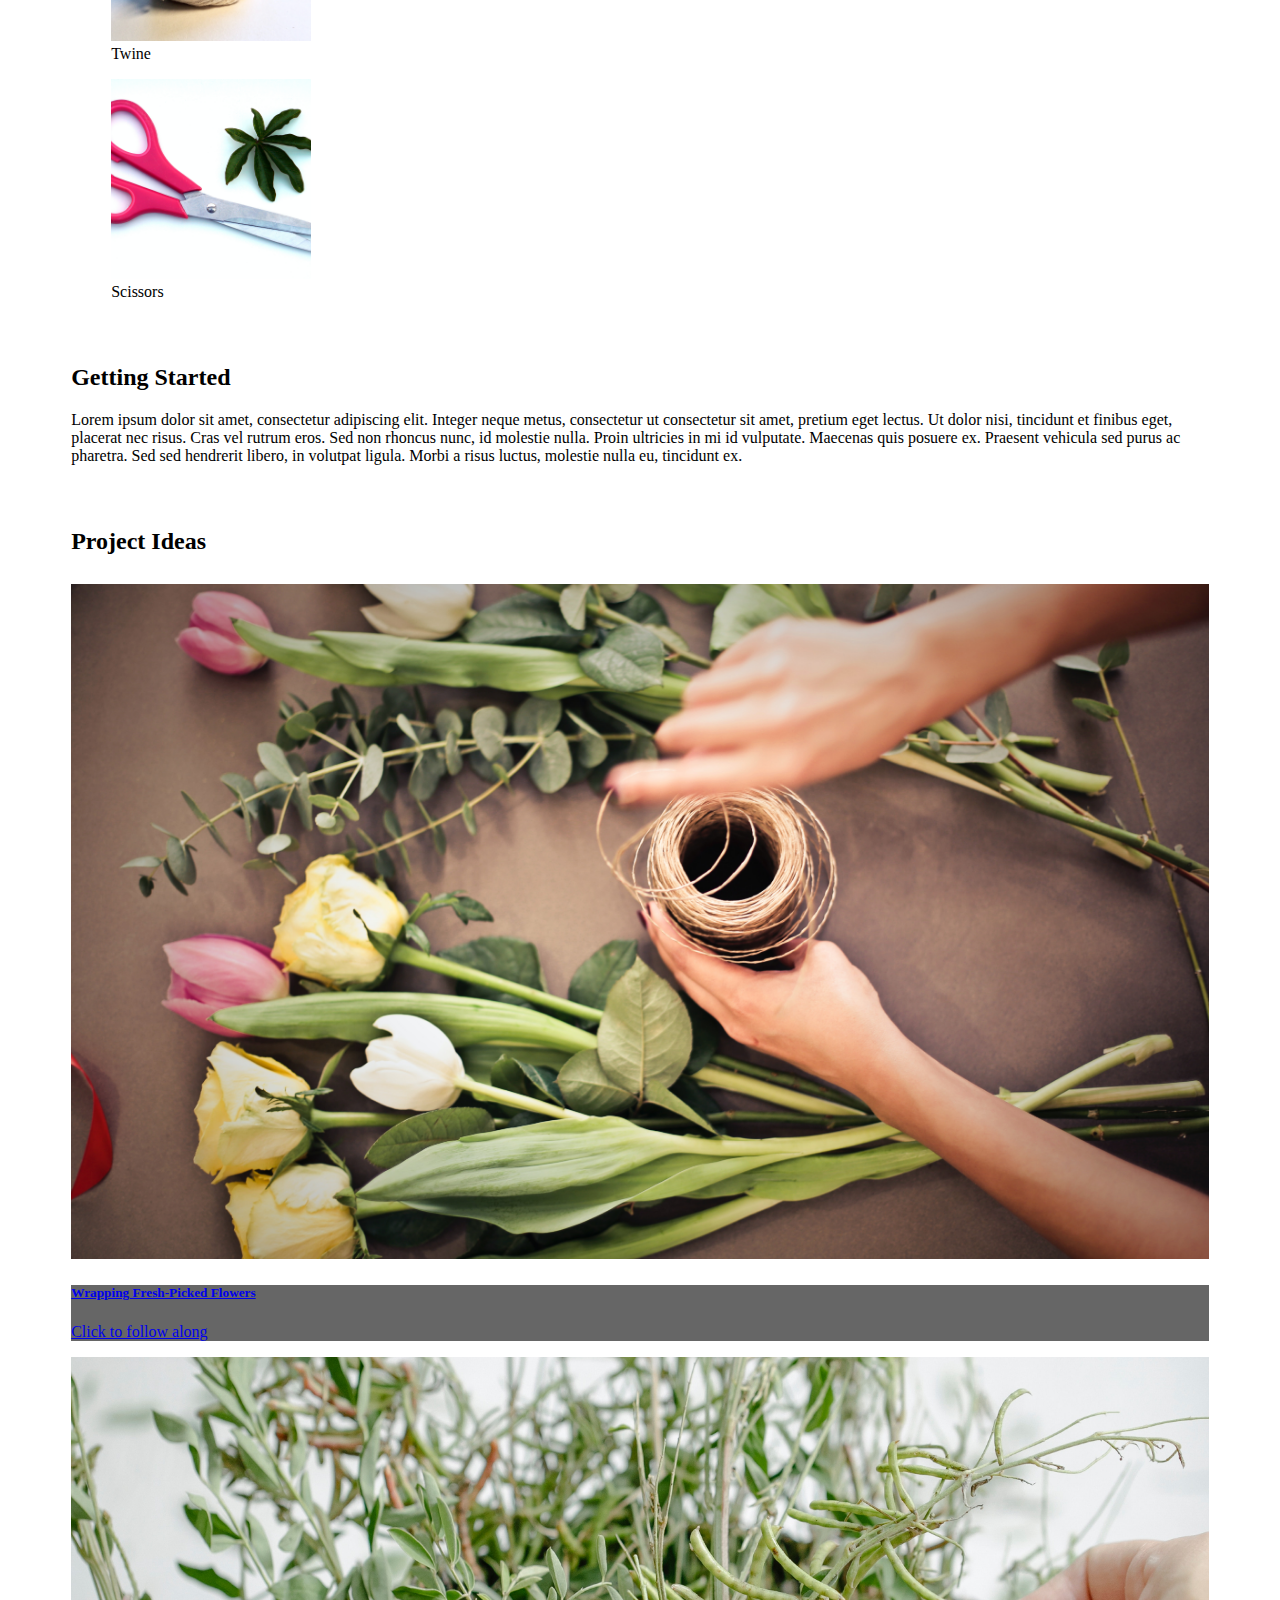
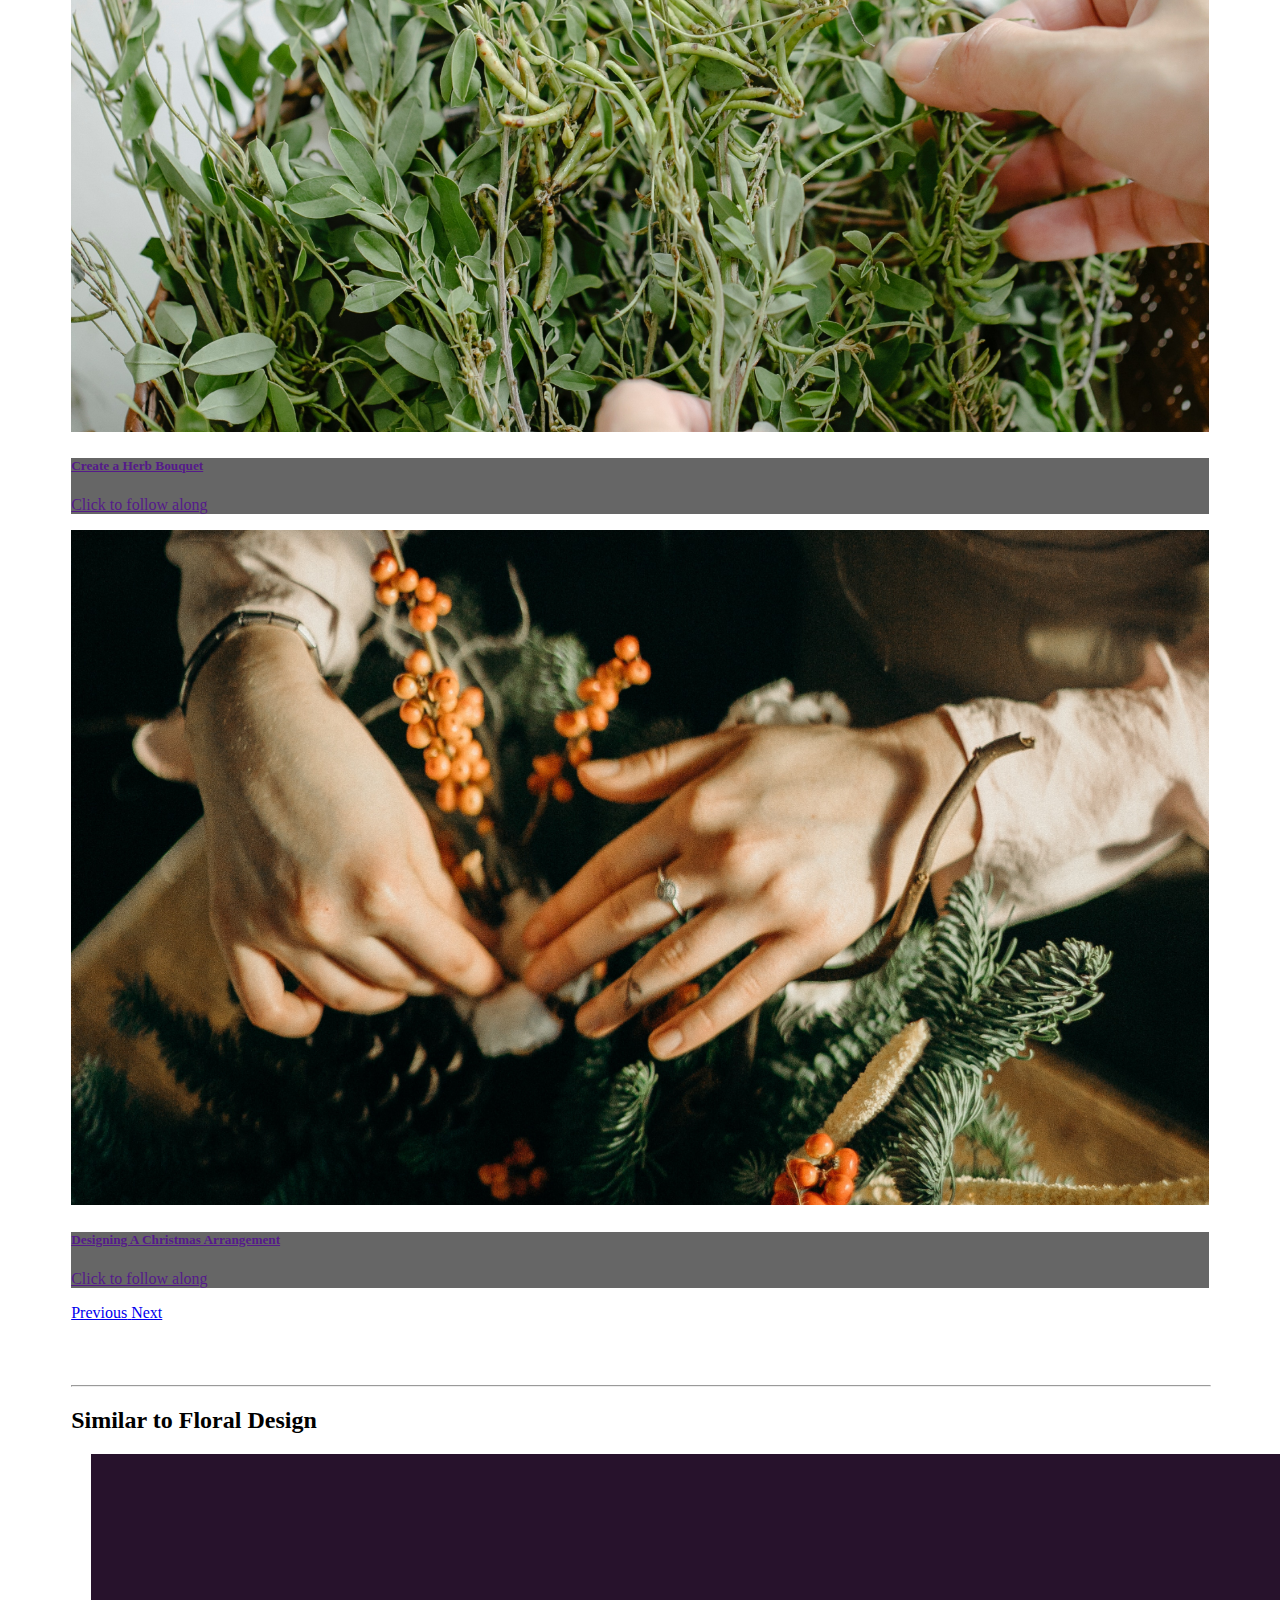
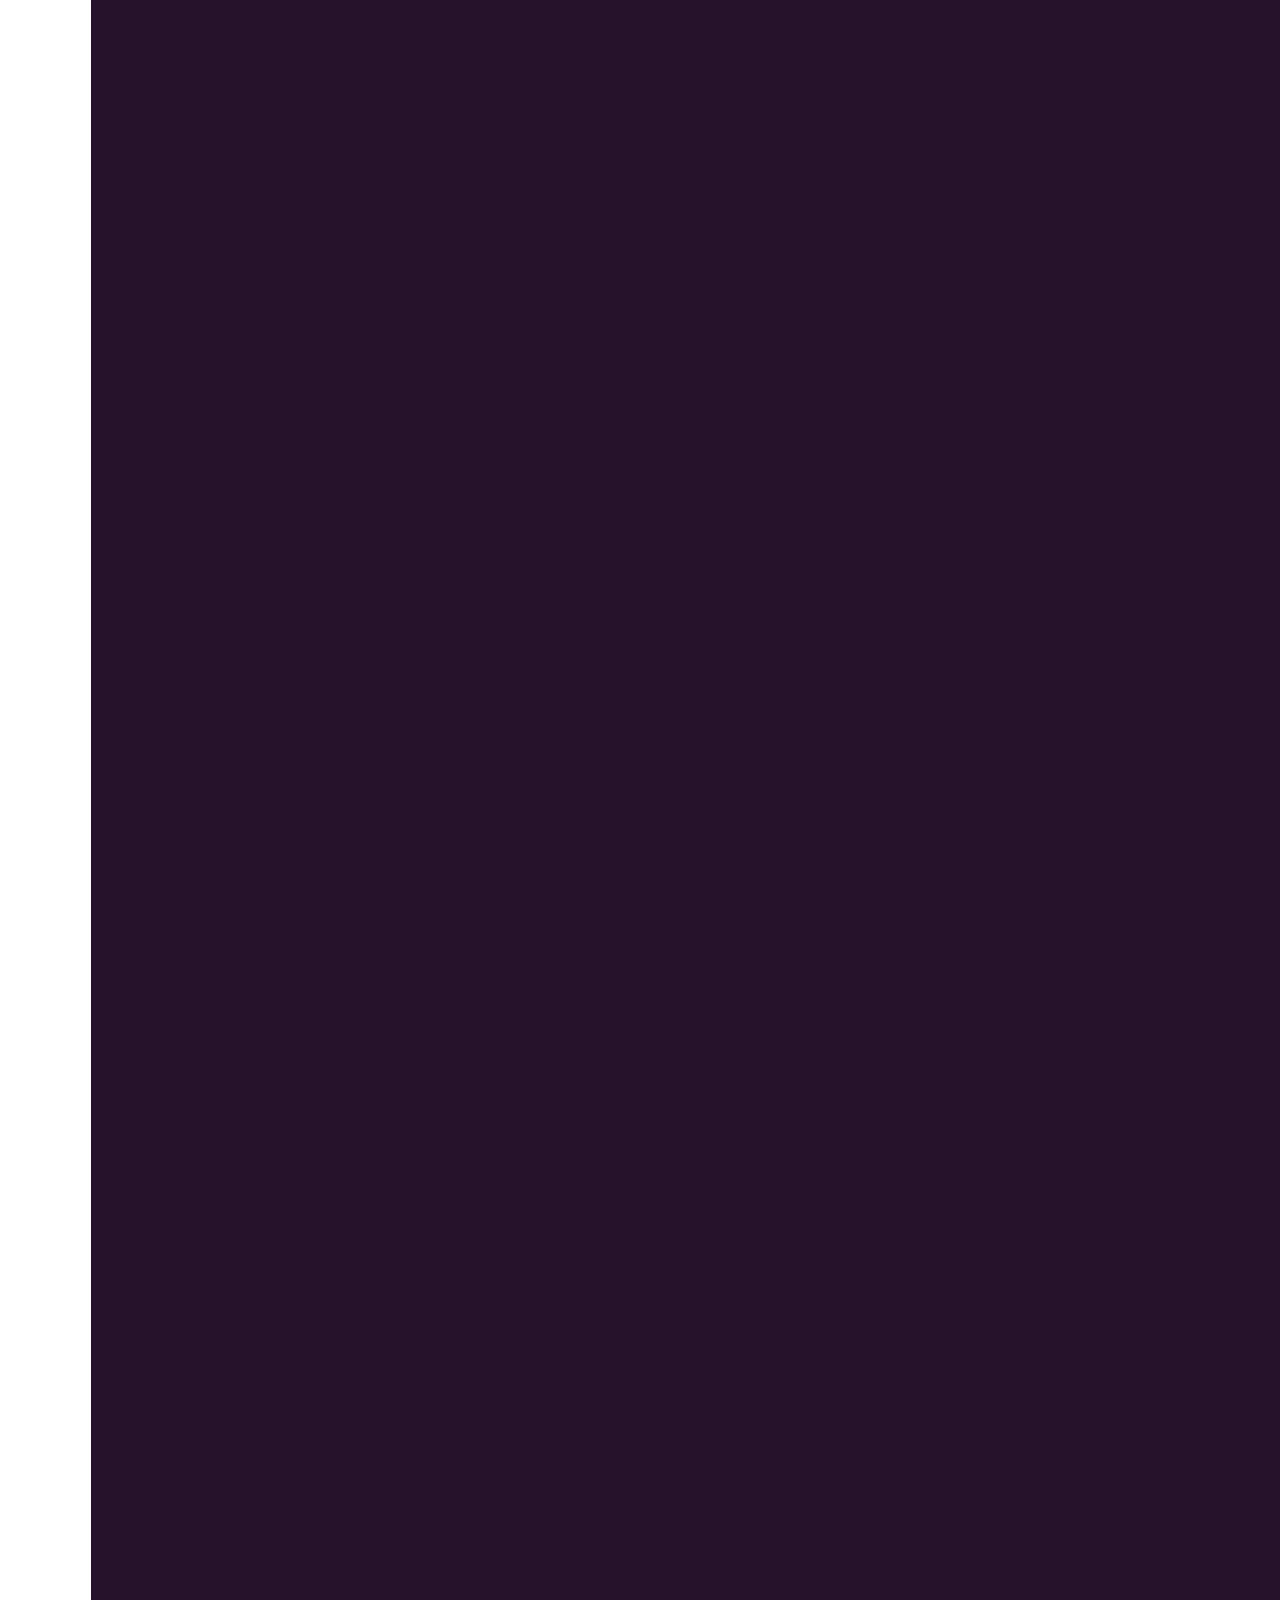
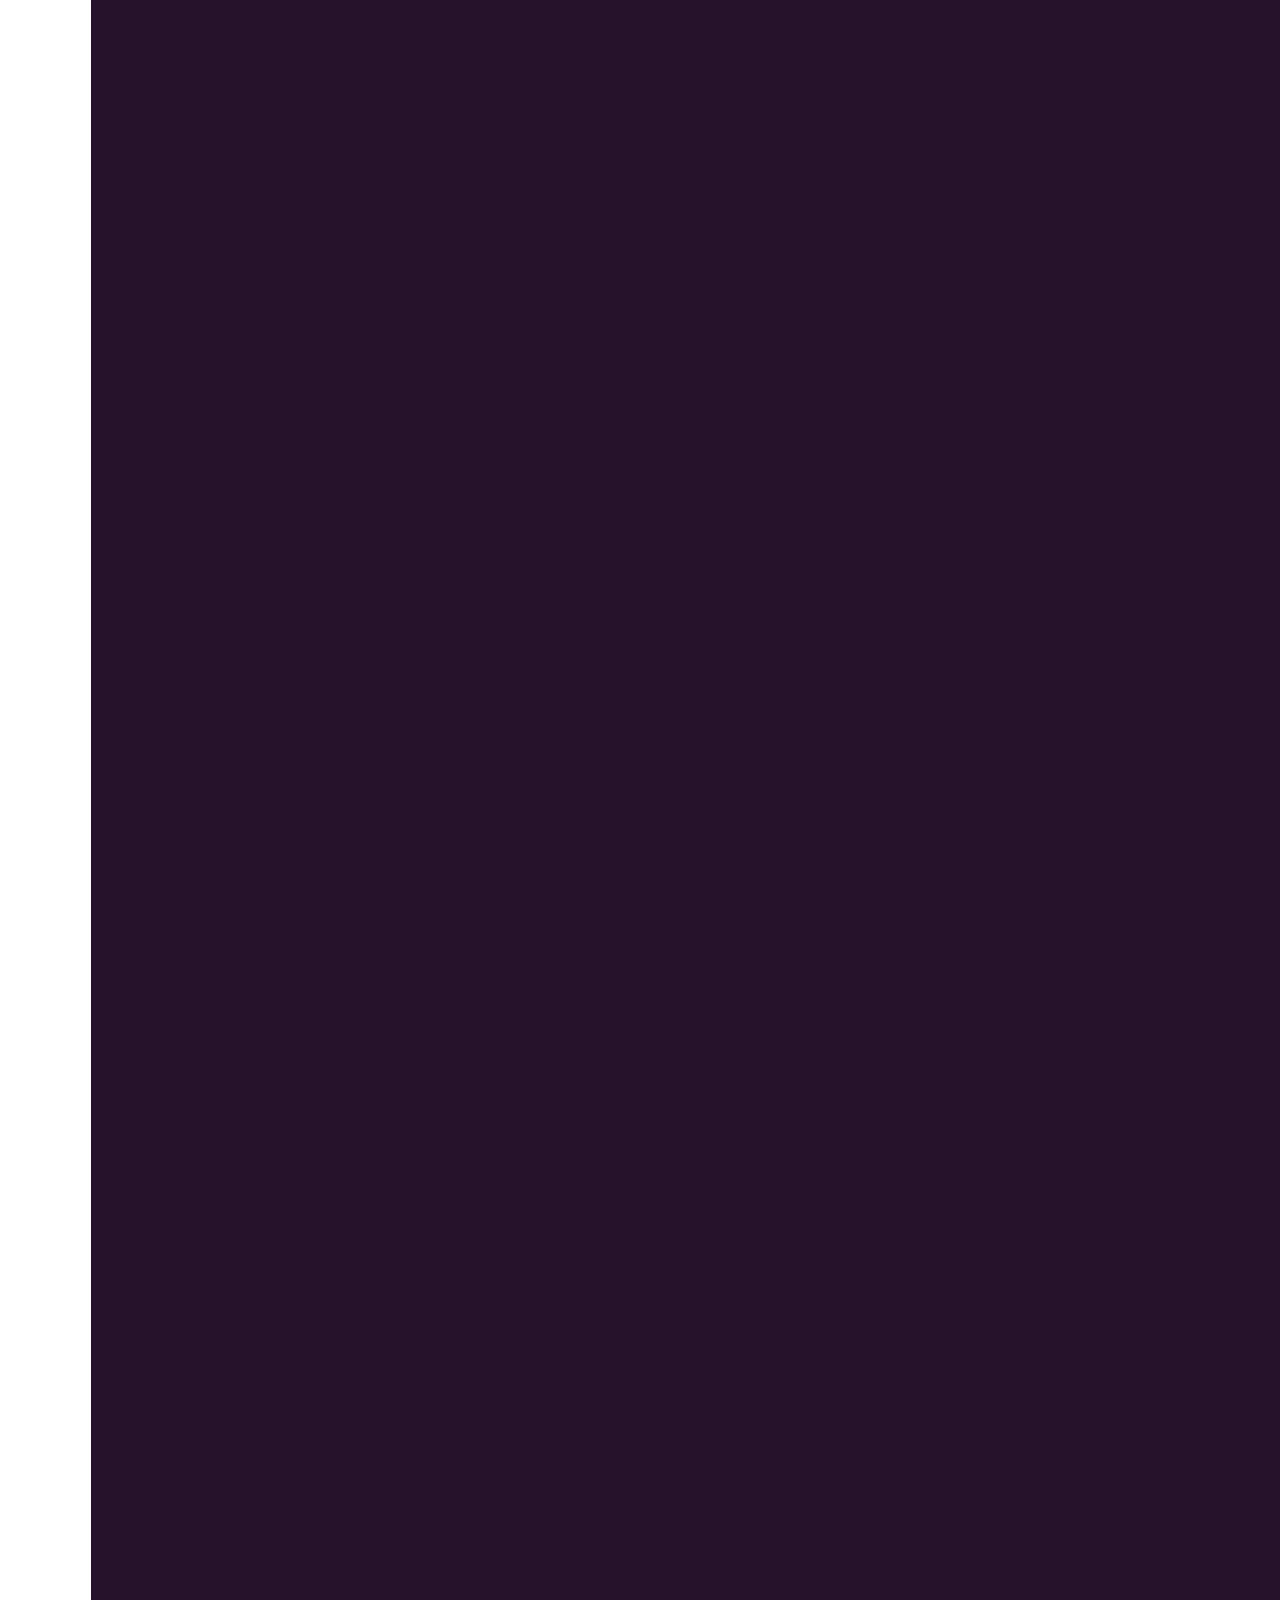
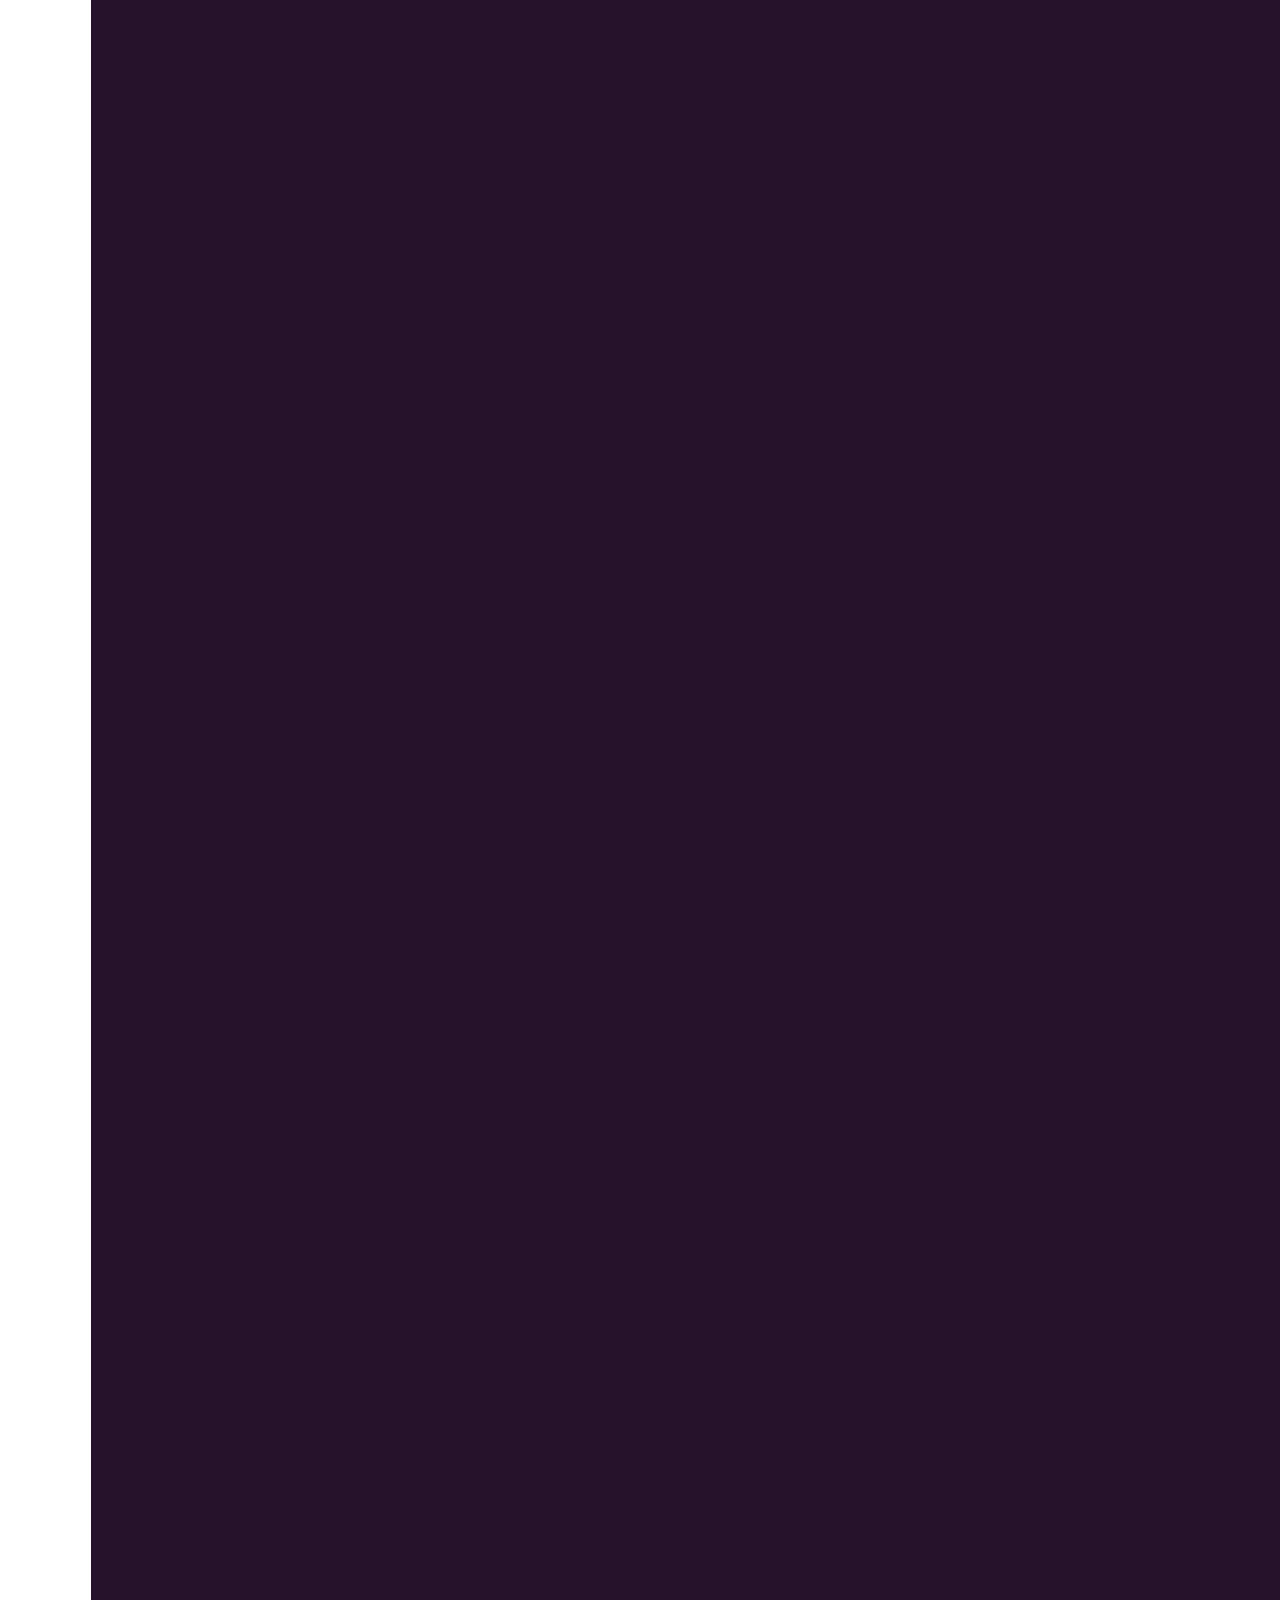
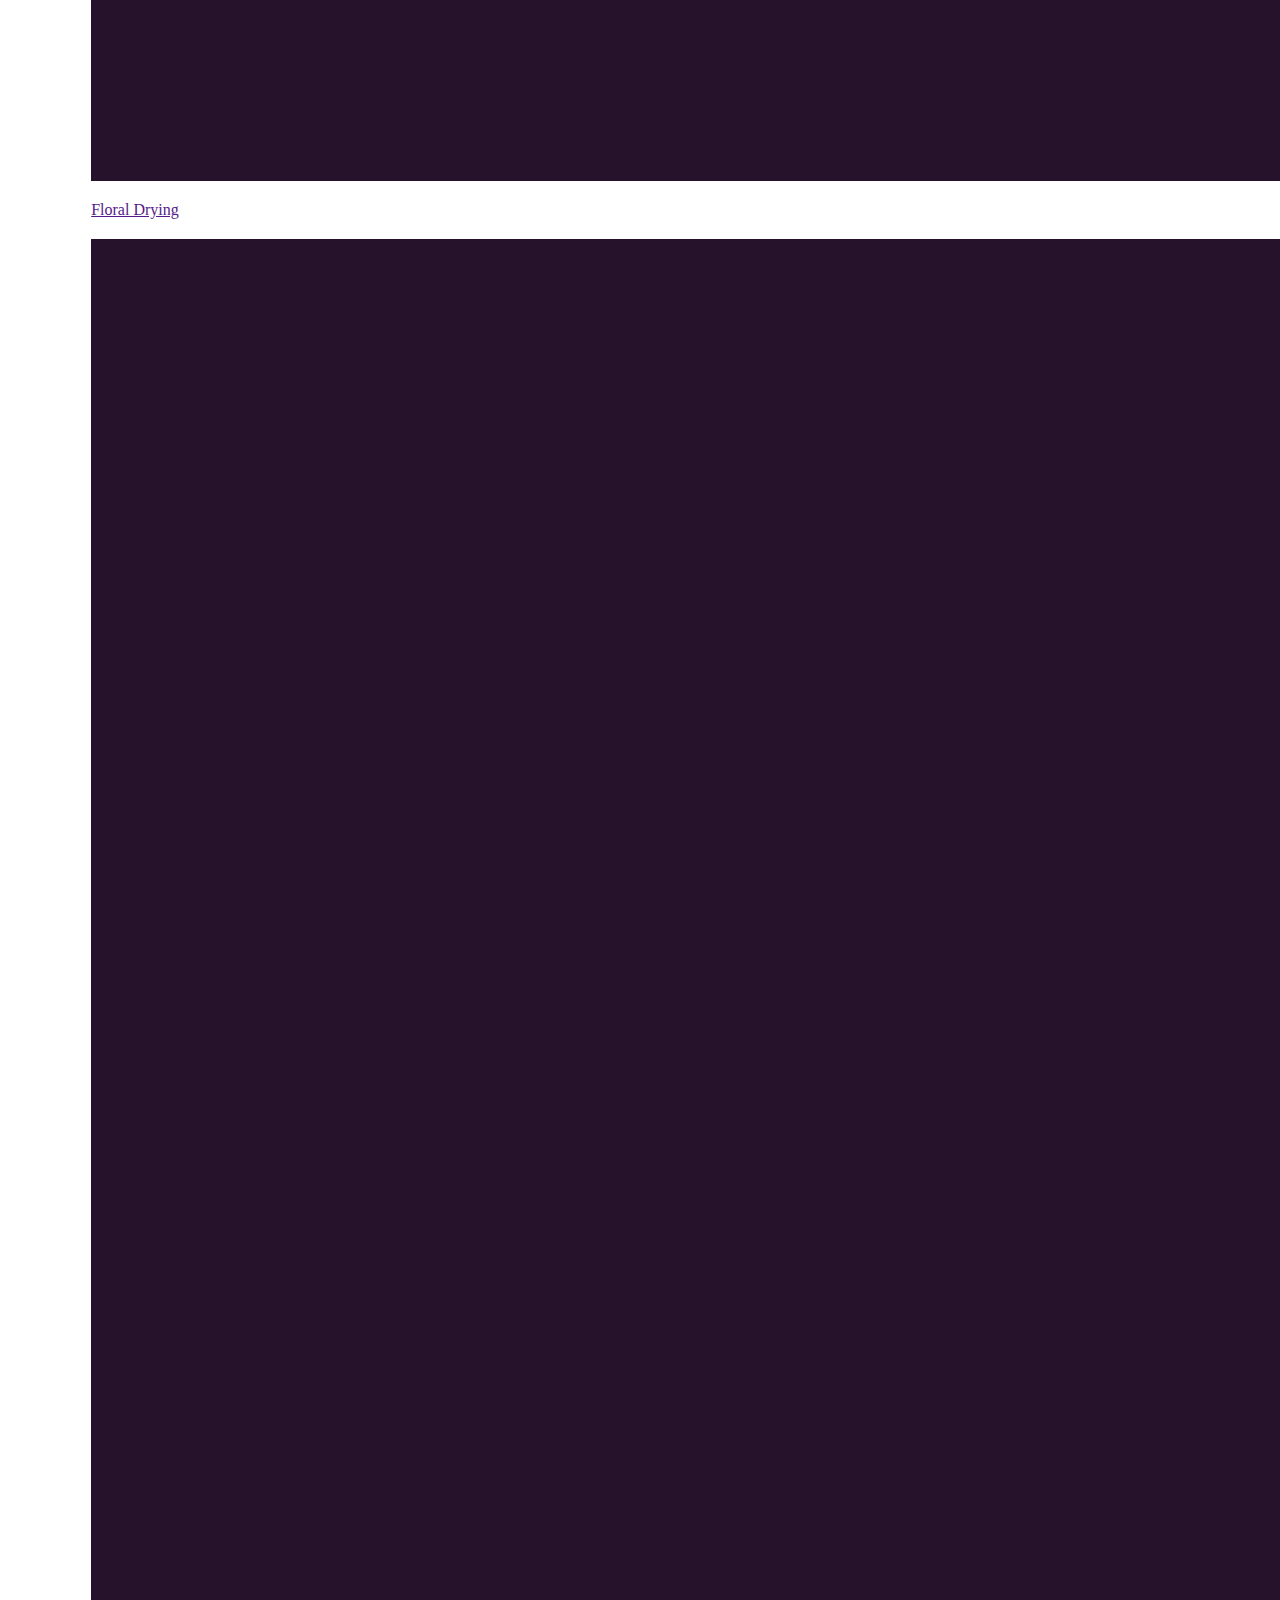
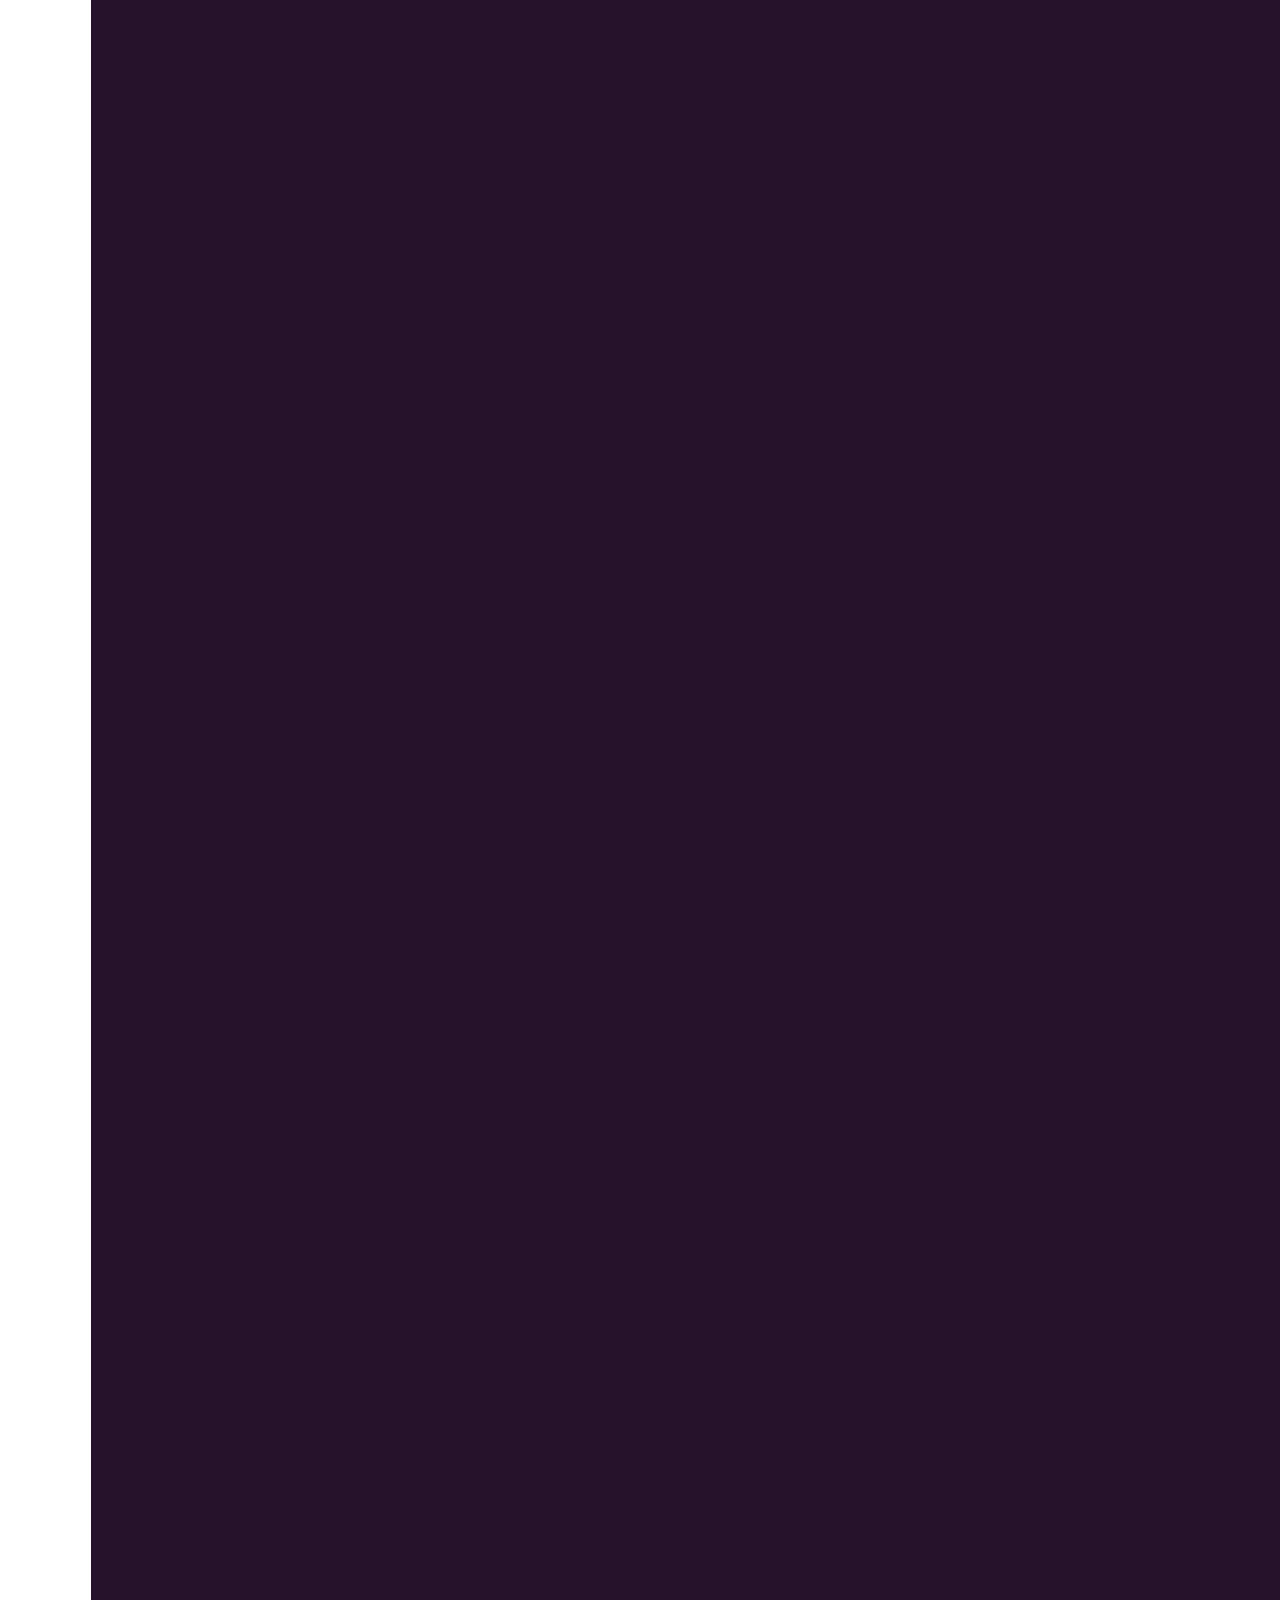
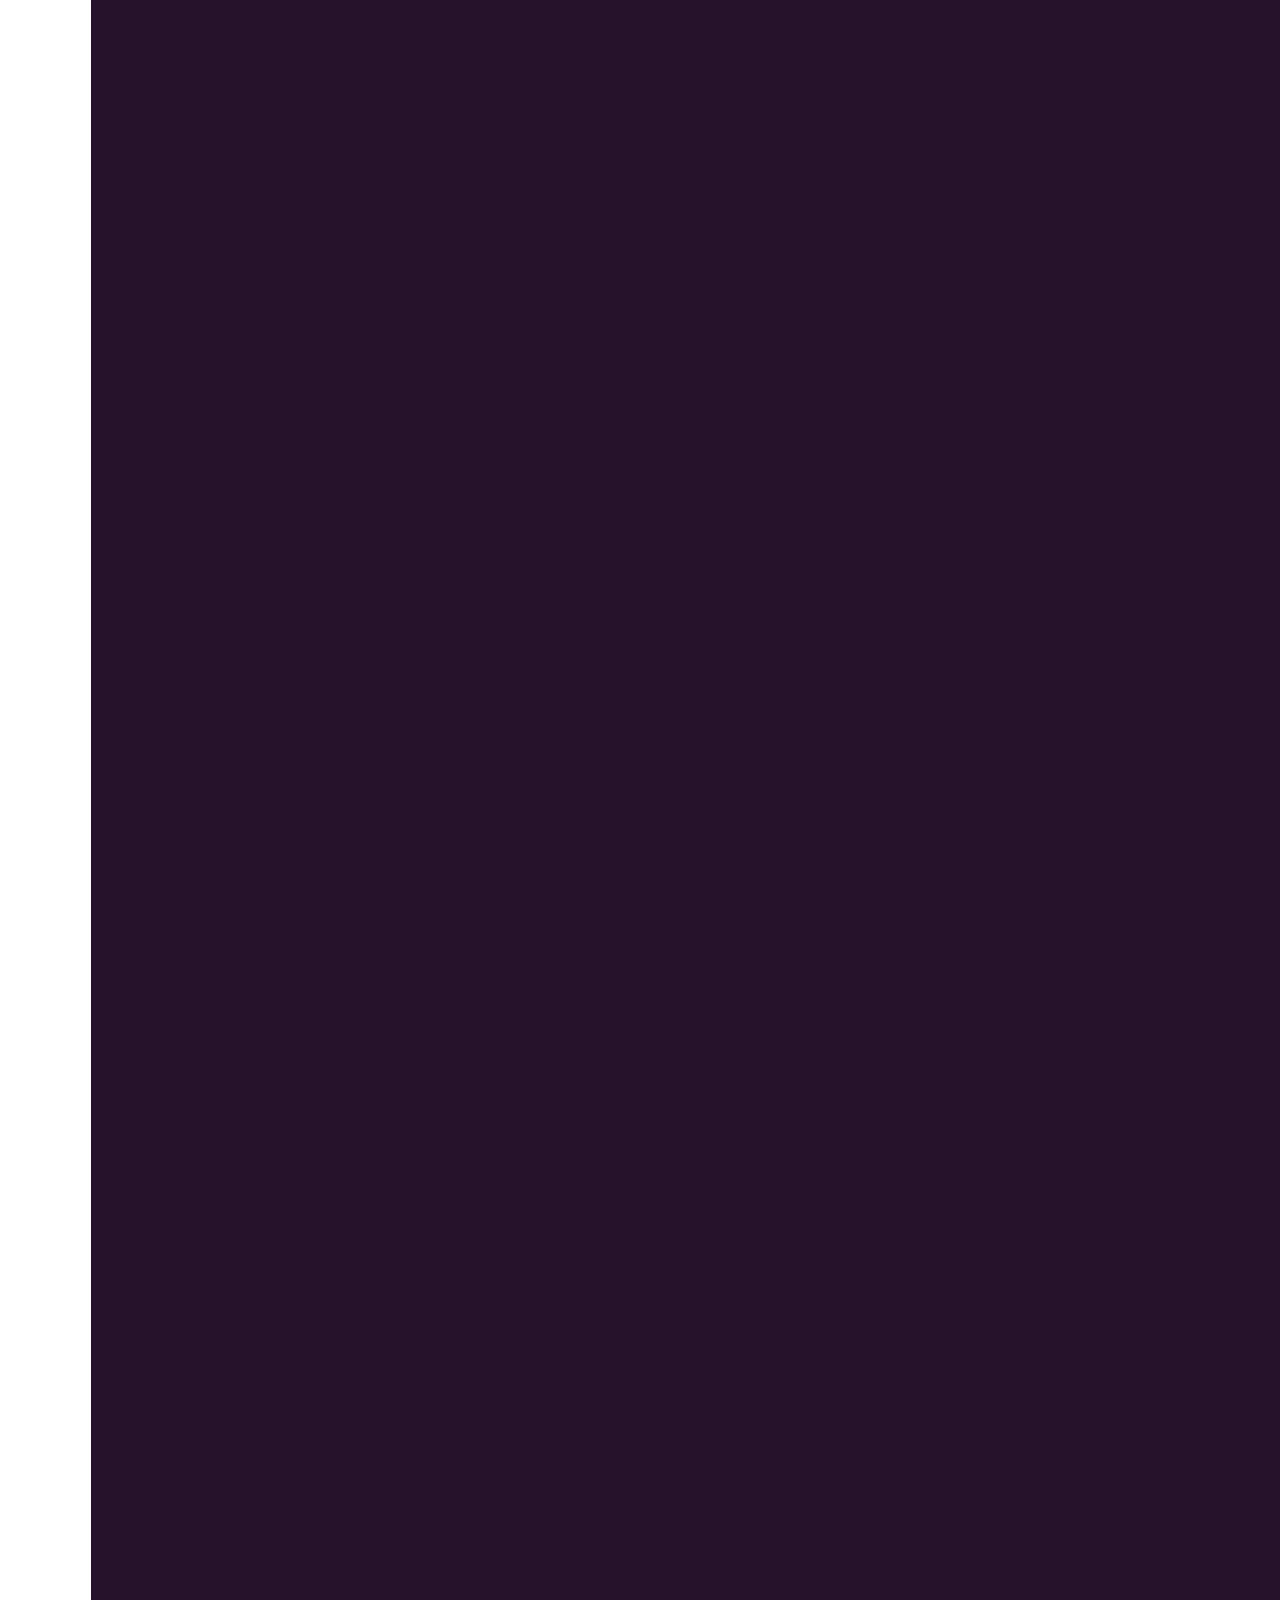
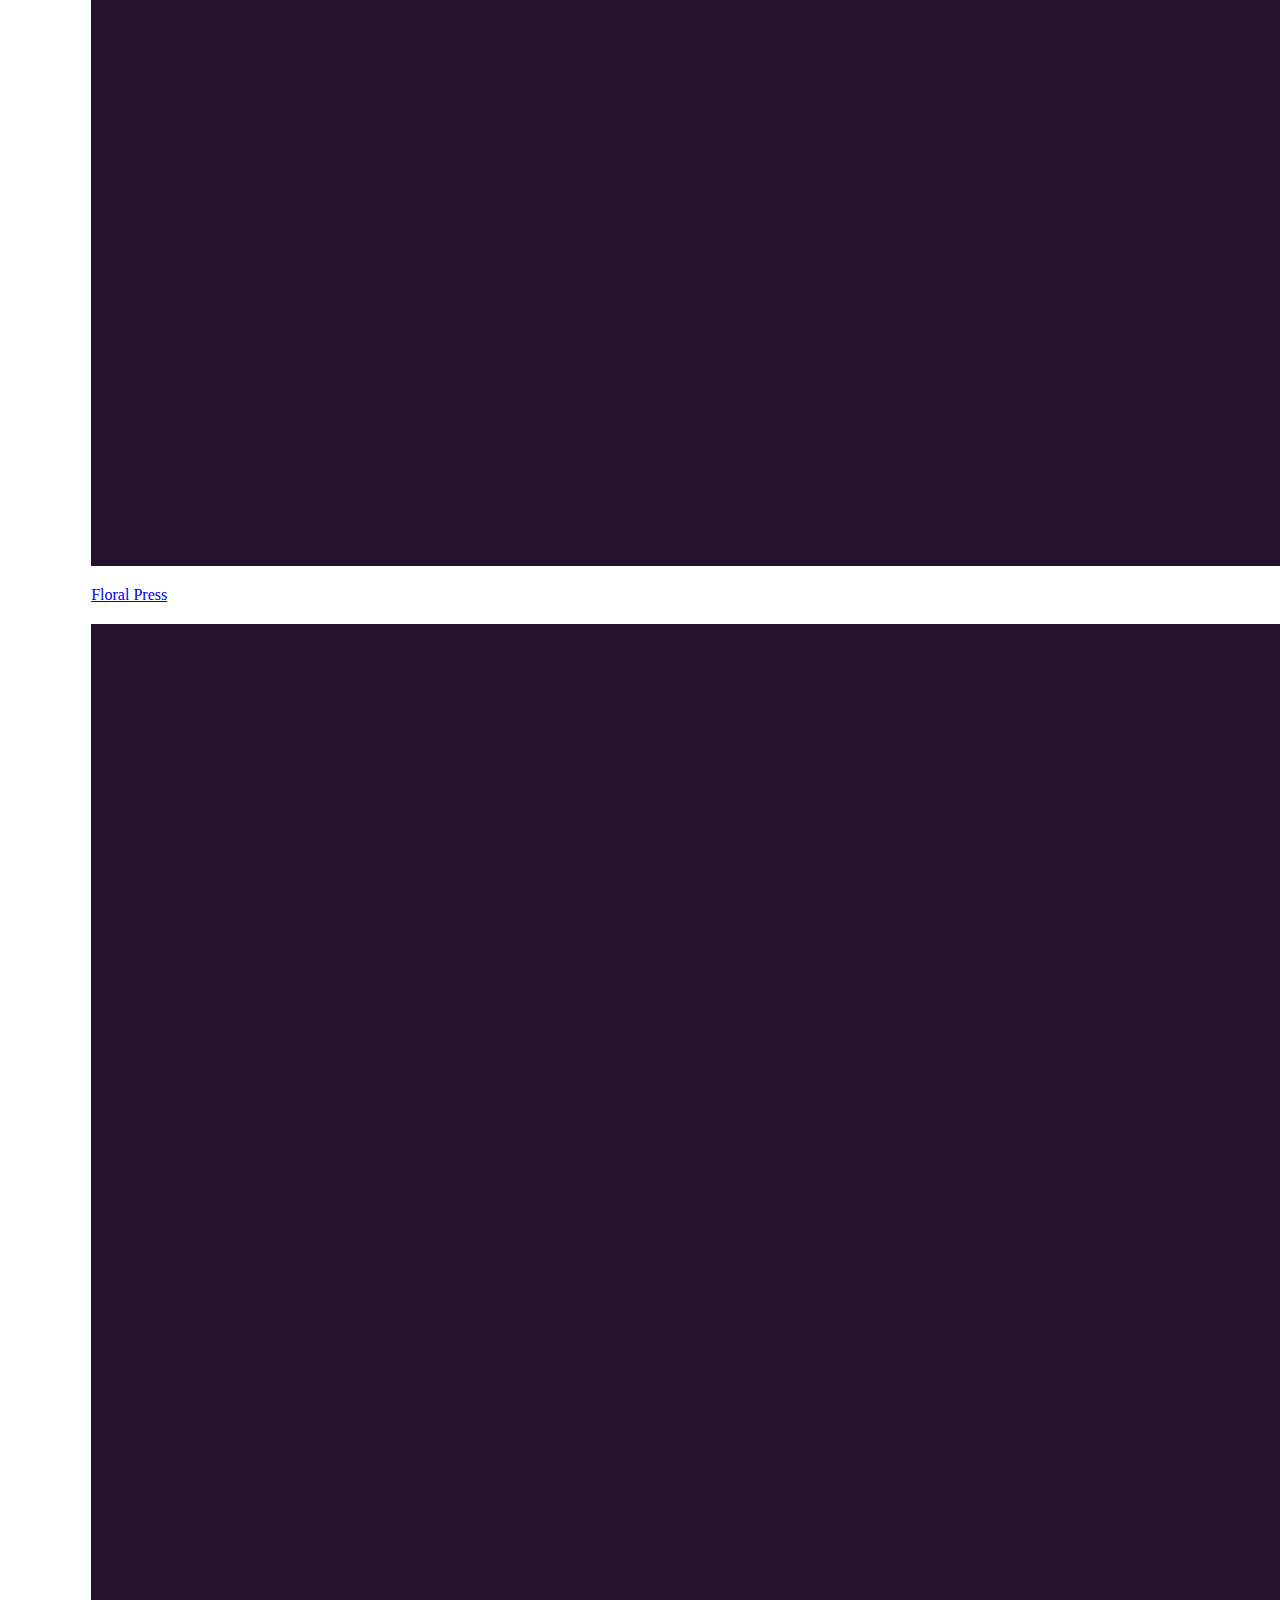
==== commit bb52bb00: "QA Testing Updates" ====
--- a/floral design home.html
+++ b/floral design home.html
@@ -27,7 +27,7 @@
                     <a class="nav-link active" href="#">Home</a>
                 </li>
                 <li class="nav-item">
-                    <a class="nav-link" href="#">Hobbies</a>
+                    <a class="nav-link" href="index.html">Hobbies</a>
                 </li>
                 <li class="nav-item">
                     <a class="nav-link" href="#">Locations</a>
@@ -87,7 +87,7 @@
                                 <img src="images/pexels-adrienn-1458282.jpg" id="project-slide-1" class="d-block w-100" alt="Slide 1" sty>
                                 <div class="carousel-caption d-none d-md-block">
                                   <h5>Wrapping Fresh-Picked Flowers</h5>
-                                  <p>Some representative placeholder content for the first slide.</p>
+                                  <p>Click to follow along</p>
                                 </div>
                             </a>
                         </div>
@@ -96,7 +96,7 @@
                                 <img src="images/pexels-teona-swift-6850739.jpg" id="project-slide-2" class="d-block w-100" alt="Slide 2">
                                 <div class="carousel-caption d-none d-md-block">
                                   <h5>Create a Herb Bouquet</h5>
-                                  <p>Some representative placeholder content for the second slide.</p>
+                                  <p>Click to follow along</p>
                                 </div>
                             </a>
                         </div>
@@ -105,7 +105,7 @@
                                 <img src="images/pexels-cottonbro-3171033.jpg" id="project-slide-3" class="d-block w-100" alt="Slide 3">
                                 <div class="carousel-caption d-none d-md-block">
                                   <h5>Designing A Christmas Arrangement</h5>
-                                  <p>Some representative placeholder content for the third slide.</p>
+                                  <p>Click to follow along</p>
                                 </div>
                             </a>
                         </div>
--- a/css/index.css
+++ b/css/index.css
@@ -169,85 +169,44 @@
     white-space: normal;
 }
 
-.step-1 {
-    margin: 5%;
-    white-space: normal;
-}
-
-.step-1 p {
-    width: 55%;
-}
-
-.step-1 figure img {
-    width: 450px;
-    height: 250px;
-    object-fit: cover; 
-}
-
-.step-2 {
-    margin: 5%;
-    white-space: normal;
-}
-
-.step-2 p {
-    width: 55%;
-}
-
-.step-2 figure img {
-    width: 450px;
-    height: 250px;
-    object-fit: cover; 
-}
-
-.step-3 {
-    margin: 5%;
-    white-space: normal;
-}
-
-.step-3 p {
-    width: 55%;
-}
-
-.step-3 figure img {
-    width: 450px;
-    height: 250px;
-    object-fit: cover; 
-}
-
-.step-4 {
-    margin: 5%;
-    white-space: normal;
-}
-
-.step-4 p {
-    width: 55%;
-}
-
-.step-4 figure img {
-    width: 450px;
-    height: 250px;
-    object-fit: cover; 
-}
-
-.step-5 {
-    margin: 5%;
-    white-space: normal;
-}
-
-.step-5 p {
-    width: 55%;
-}
-
-.step-5 figure img {
-    width: 450px;
-    height: 250px;
-    object-fit: cover; 
+#project-title {
+    margin: 5%;
+    font-weight: bold;
+}
+
+.recommended-supplies {
+    margin: 5%;
+}
+
+section .row .col-md-5 {
+    margin: 2% 5%;
+    word-wrap: normal;
+    white-space: normal;
+}
+
+section row .col-md-5 h3 {
+    margin: 5%;
+}
+
+section .row .col-md-5 p {
+    margin: 2.5% 7.5%;
+}
+
+section .row .col-md-3 figure img {
+    width: 40vw;
+    height: 35vh;
+    margin-top: 30%;
+    object-fit: cover;
 }
 
 .bottom-nav {
-    margin: 3%;
+    margin: 5%;
 }
 
 .back a p {
-    width: 50px;
-}+    margin-bottom: .25%;
+}
+
+.next a p {
+    margin-bottom: .25%;
+}
